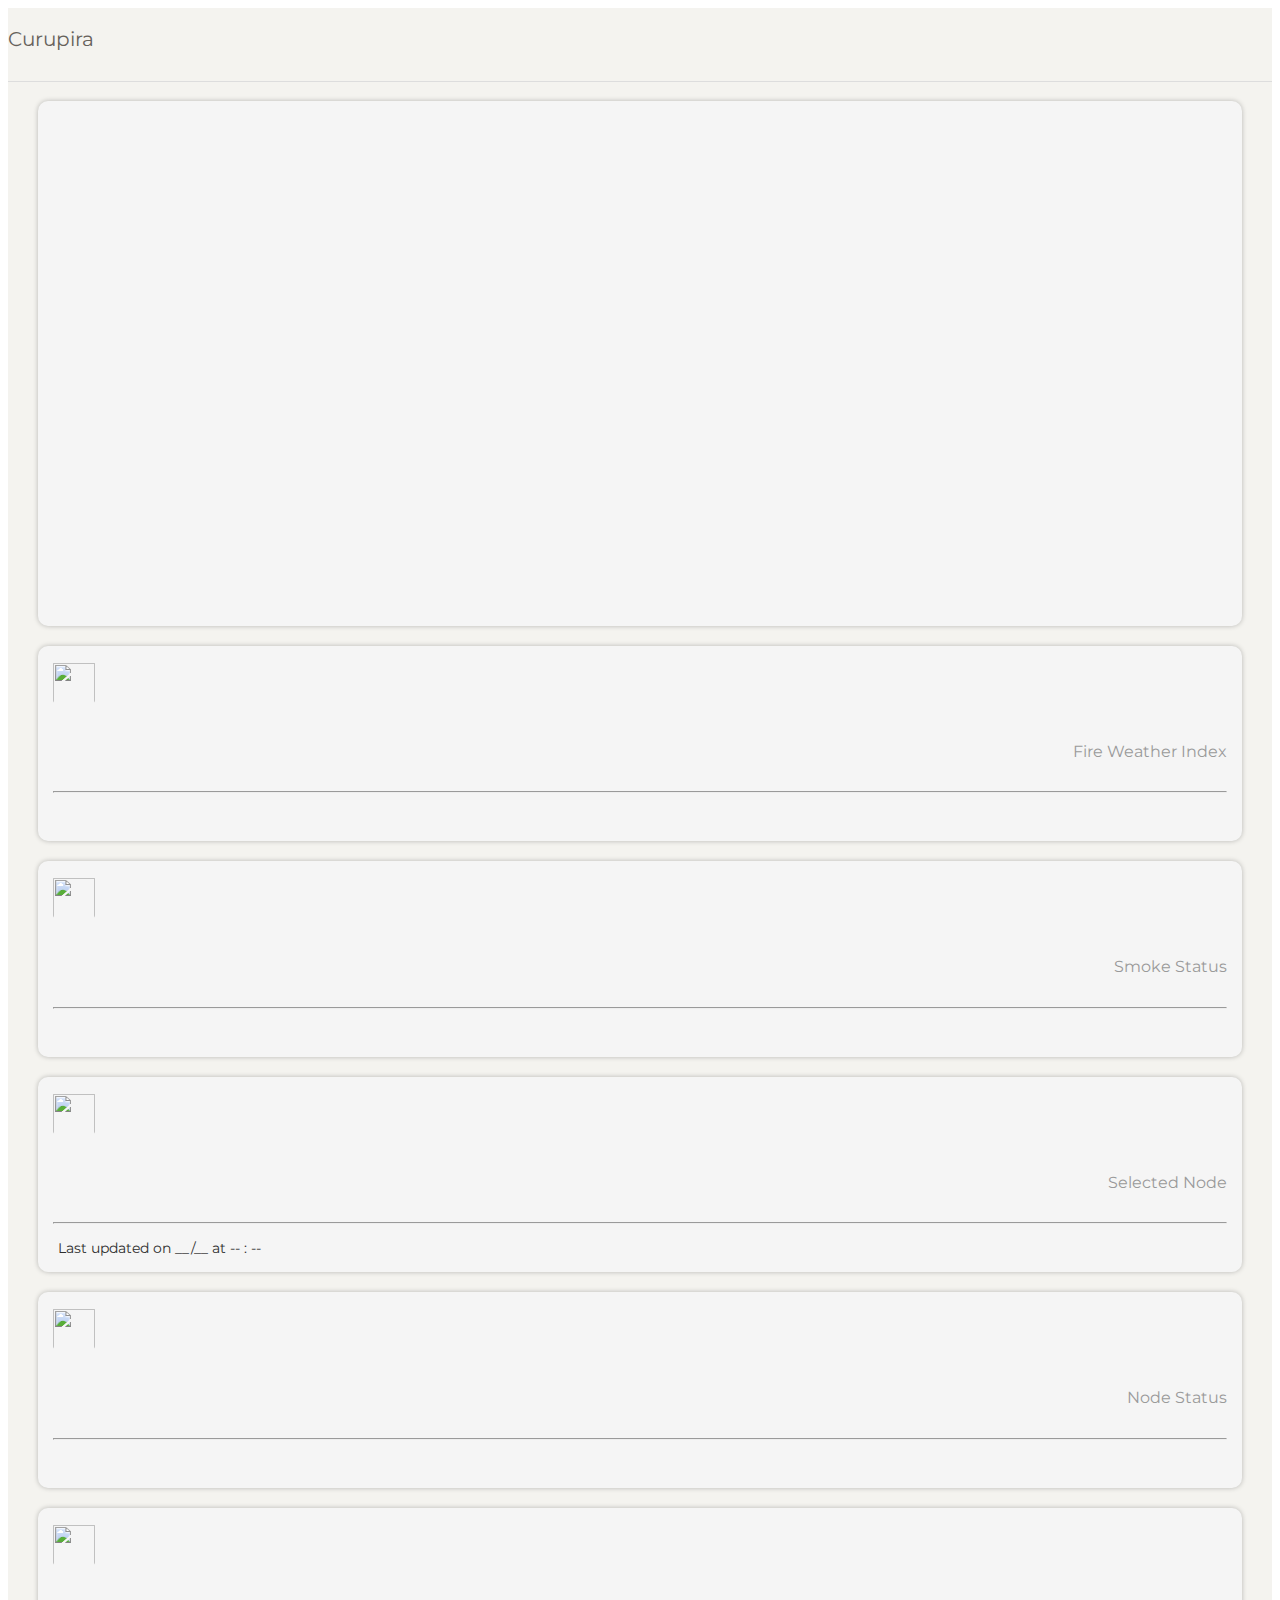
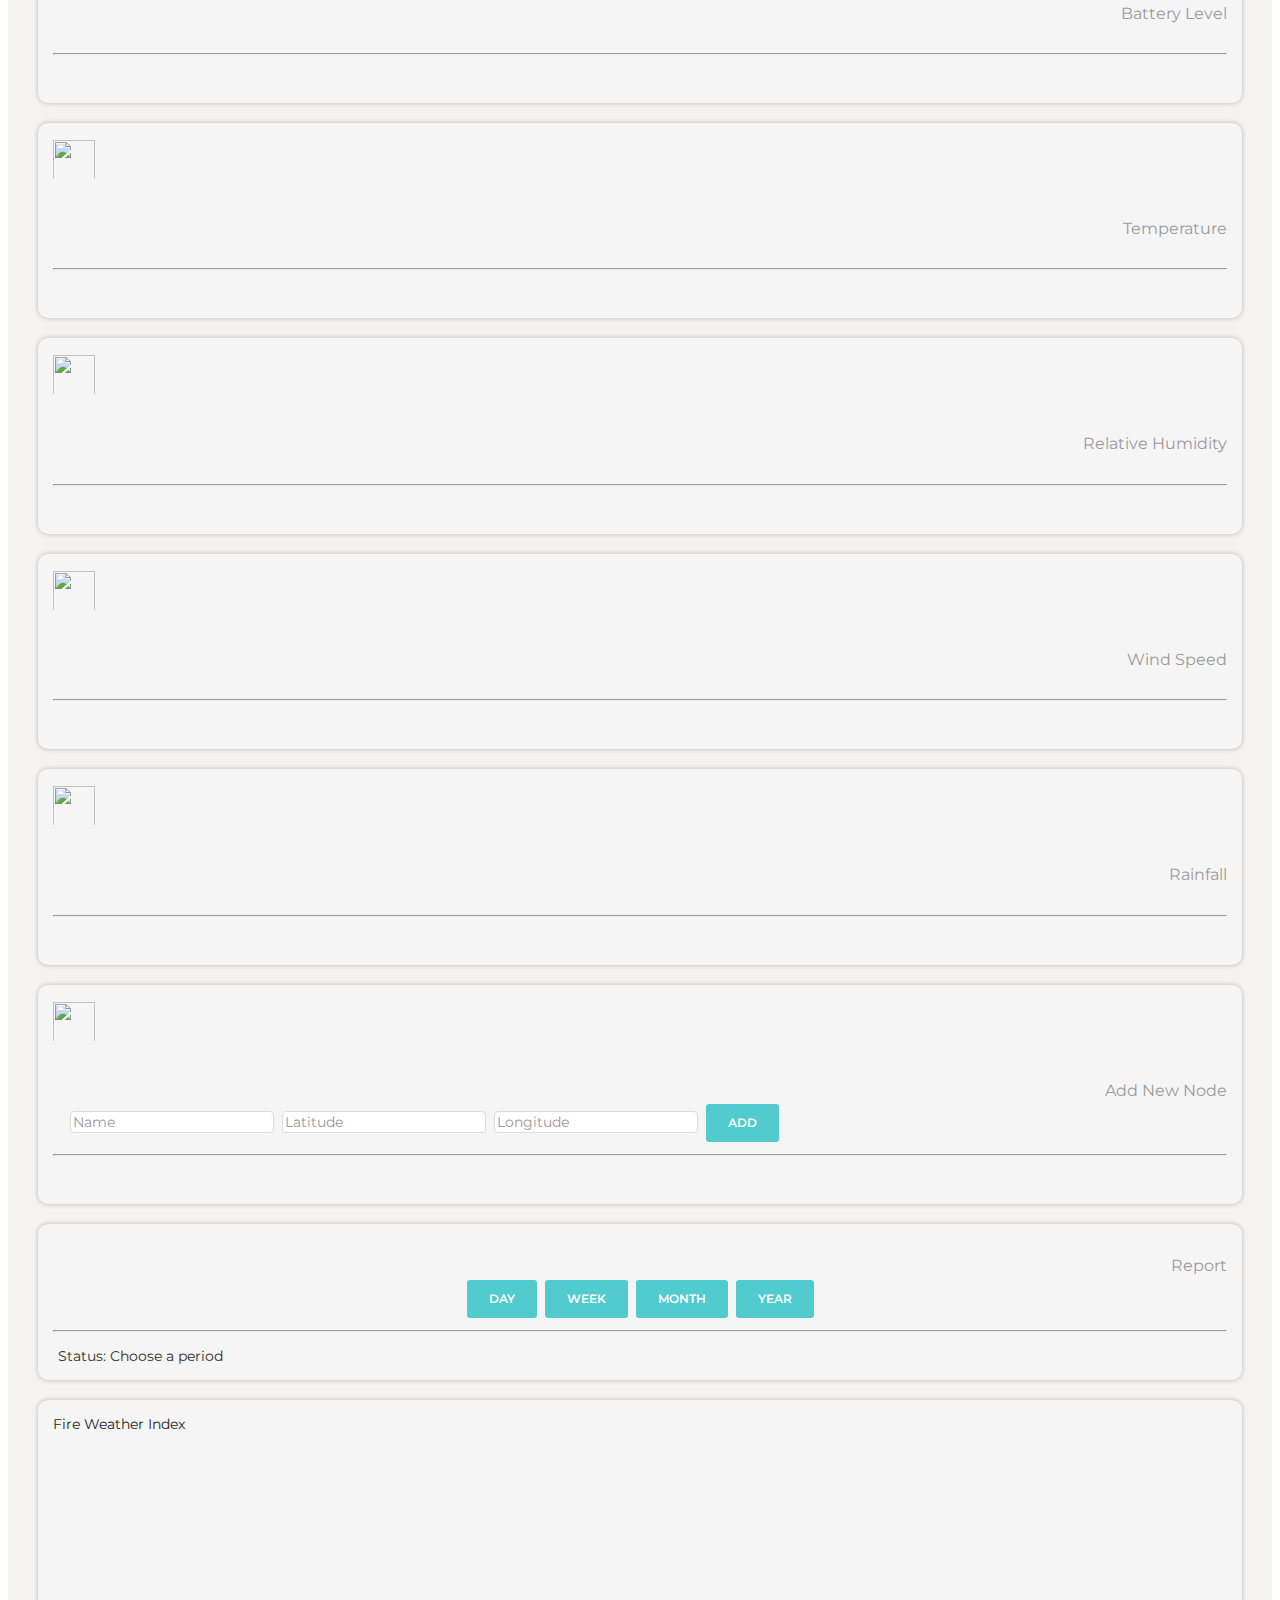
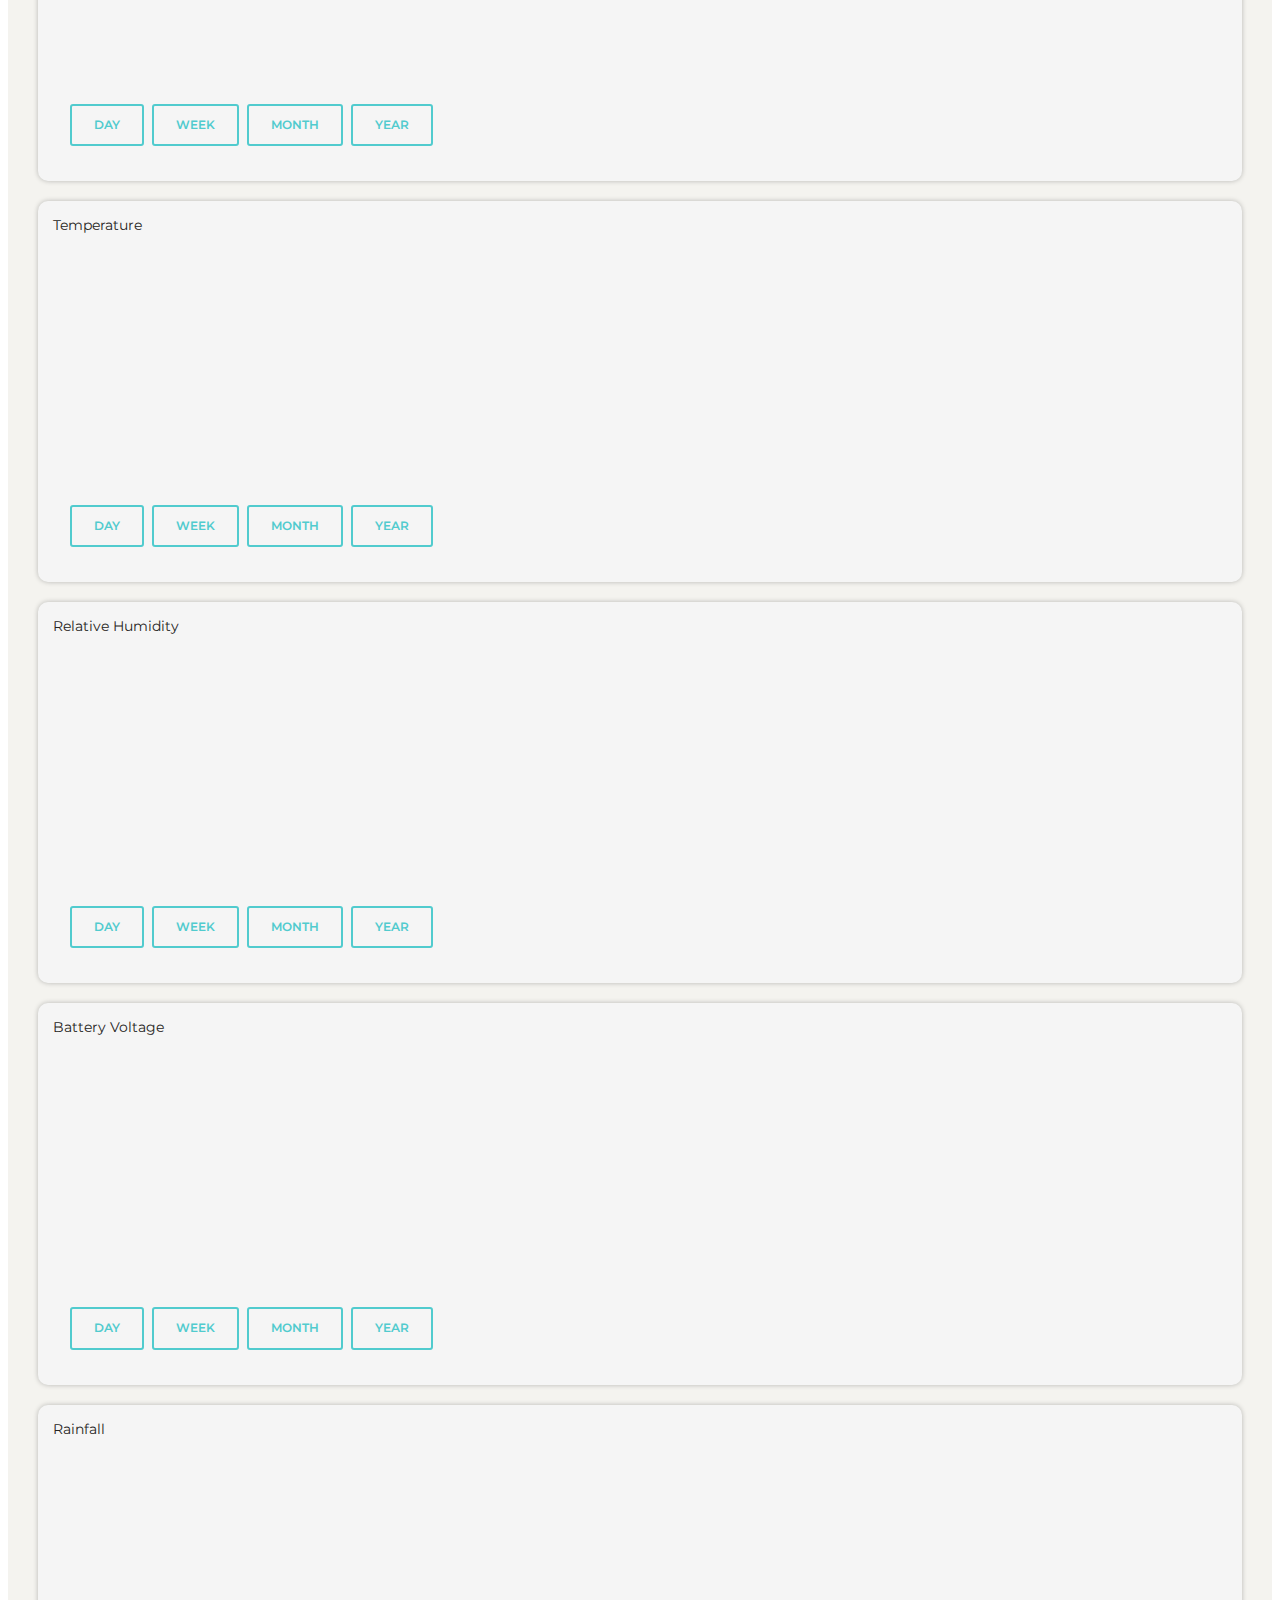
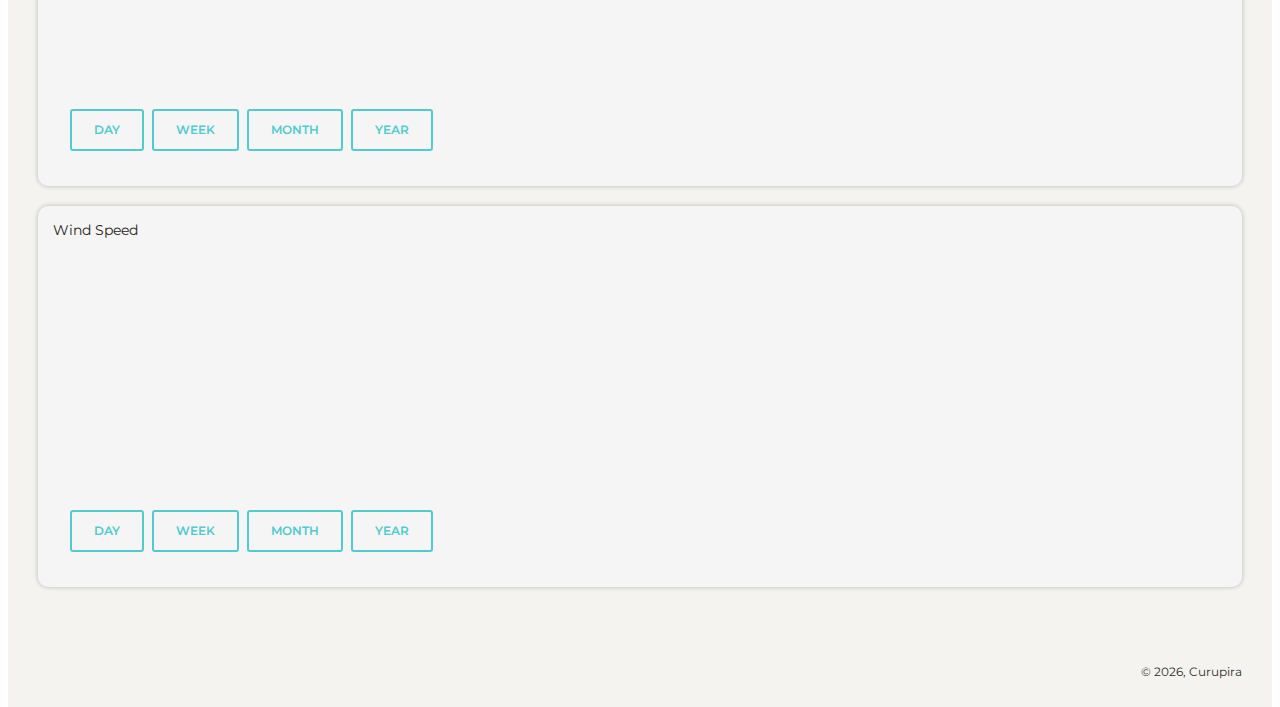
==== index.html @ 3155d523 "Download Xlsx mas com bug no chrome" ====
<!DOCTYPE html>
<html lang="pt">

<head>
  <meta name="viewport" content="initial-scale=1.0, width=device-width" />
  <script src="http://js.api.here.com/v3/3.0/mapsjs-core.js"
    type="text/javascript" charset="utf-8"></script>
  <script src="http://js.api.here.com/v3/3.0/mapsjs-service.js"
    type="text/javascript" charset="utf-8"></script>
  <meta charset="utf-8" />
  <link rel="apple-touch-icon" sizes="76x76" href="assets/img/fire.png">
  <link rel="icon" type="image/png" href="assets/img/fire.png">
  <meta http-equiv="X-UA-Compatible" content="IE=edge,chrome=1" />
  <title>
    Curupira
  </title>
  <meta content='width=device-width, initial-scale=1.0, maximum-scale=1.0, user-scalable=0, shrink-to-fit=no' name='viewport' />
  <!--     Fonts and icons     -->
  <link href="https://fonts.googleapis.com/css?family=Montserrat:400,700,200" rel="stylesheet" />
  <link href="https://maxcdn.bootstrapcdn.com/font-awesome/latest/css/font-awesome.min.css" rel="stylesheet">
  <!-- CSS Files -->
  <link href="assets/css/bootstrap.min.css" rel="stylesheet" />
  <link href="assets/css/paper-dashboard.css?v=2.0.0" rel="stylesheet" />
  <!-- CSS Just for demo purpose, don't include it in your project -->
  <link href="assets/demo/demo.css" rel="stylesheet" />
  <script src="https://code.jquery.com/jquery-3.3.1.js"></script>
  <script src="https://cdnjs.cloudflare.com/ajax/libs/Chart.js/2.7.3/Chart.js"></script>

  <script>          
    var color_array = ['rgb(220,35,154,0.8)', 'rgb(239,16,72,0.8)', 'rgb(0,255,154,0.8)',
   'rgb(0,152,255,0.8)', 'rgb(249,255,0,0.8)', 'rgb(136,42,213,0.8)', 'rgb(255,159,0,0.8)']

    var ctx_temperature, data_temperature, graf_temperature
    var ctx_umidity, data_umidity, graf_umidity
    var ctx_wind, data_wind, graf_wind
    var ctx_fwi, data_fwi, graf_fwi
    var ctx_battery, data_battery, graf_battery
    var ctx_pluviosity, data_pluviosity, graf_pluviosity

    function addData(chart, label, color, data, labels) {     
      chart.data.datasets.push({
        label: label,
        backgroundColor: color,
        borderColor: color,
        data: data,
        fill: false
      });
      chart.data.labels = labels
      chart.update();
    }
    
    function chartUpdate(data, qtdData){      
      var temperature_fb = []
      var umidity_fb = []
      var fwi_fb = []
      var battery_fb = []
      var pluviosity_fb = []
      var wind_speed_fb = []
      var labels_fb = []
      var label_fb
      var newColor
      ref_graph = firebase.database().ref('Curupira/Nodes/' + data.key + '/sensoriamento');
      ref_graph.orderByKey().limitToLast(qtdData).on('value', function (graph_data) {   
        graph_data.forEach(function (dado) {         
          temperature_fb.push(dado.val().temperatura)
          umidity_fb.push(dado.val().umidade)   
          fwi_fb.push(dado.val().fwi)
          battery_fb.push(dado.val().bateria)     
          pluviosity_fb.push(dado.val().pluviosidade)
          wind_speed_fb.push(dado.val().vel_do_vento)               
          label_fb = data.key;
          labels_fb.push(("00" + dado.val().hora.toString()).slice(-2) + " : " + ("00" + dado.val().minuto.toString()).slice(-2))
        });        
      });
     
      switch(qtdData){
        case 'day' :          
          labels_fb = ['00:00', '08:00', '16:00', '23:59']
        case 'week' :
          labels_fb = ['Sun', 'Mon', 'Tue', 'Wed', 'Thu', 'Fri', 'Sat']          
        case 'month' : 
          labels_fb = ['10', '20', '30']
        case 'year' :
          labels_fb = ['', '20', '30']
      }
      
      var labels = []

      for(var k = 0 ; k < graf_temperature.data.datasets.length ; k++)
        labels.push(graf_temperature.data.datasets[k].label)      
      
      if(labels.indexOf(data.key) == -1){
        
        newColor = color_array[label_fb[label_fb.length-1] % color_array.length];
        addData(graf_temperature, label_fb, newColor, temperature_fb, labels_fb)
        addData(graf_umidity, label_fb, newColor, umidity_fb, labels_fb)
        addData(graf_pluviosity, label_fb, newColor, pluviosity_fb, labels_fb)
        addData(graf_battery, label_fb, newColor, battery_fb, labels_fb)
        addData(graf_wind, label_fb, newColor, wind_speed_fb, labels_fb)   
        addData(graf_fwi, label_fb, newColor, fwi_fb, labels_fb)
      }
			
    }
  
    function chartUpdateSize(chart, qtdData, info_type){
      var label_resize = []
      var info_fb = []
      var labels_fb = []
      var newColor
      for(var k = 0; k < chart.data.datasets.length; k++)
        label_resize.push(chart.data.datasets[k].label)
      
      chart.data.datasets = []
      
      for(var k = 0; k < label_resize.length; k++){
        info_fb = []
        labels_fb = []
        ref_graph = firebase.database().ref('Curupira/Nodes/' + label_resize[k] + '/sensoriamento');
        ref_graph.orderByKey().limitToLast(qtdData).on('value', function (graph_data) {   
          graph_data.forEach(function (dado) {              
            info_fb.push(dado.val()[info_type])
            labels_fb.push(("00" + dado.val().hora.toString()).slice(-2) + " : " + ("00" + dado.val().minuto.toString()).slice(-2))
          });        
        });
        newColor = color_array[label_resize[k][label_resize[k].length-1] % color_array.length];       
        addData(chart, label_resize[k], newColor, info_fb, labels_fb)
      }
    }  
    
    //tenho que iniciar essa função
    $(function () {
      ctx_temperature = document.getElementById("id_graf_temperature").getContext('2d');
      ctx_umidity = document.getElementById("id_graf_umidity").getContext('2d');
      ctx_wind = document.getElementById("id_graf_wind").getContext('2d');
      ctx_fwi = document.getElementById("id_graf_fwi").getContext('2d');
      ctx_battery = document.getElementById("id_graf_battery").getContext('2d');
      ctx_pluviosity = document.getElementById("id_graf_pluviosity").getContext('2d');
   
      function config_chart(y_string){
        return {
          type: 'line',         
          options: {            
            scales: {
              yAxes: [{
                scaleLabel: {
                  display: true,
                  labelString: y_string 
                }
              }],
              xAxes: [{
                ticks: {
                    autoSkip: true,
                    maxTicksLimit: 5
                },
                scaleLabel: {
                  display: true
                }
              }]
            },
            responsive: true,
            maintainAspectRatio: false,
            legend: {
              position: 'top',
              align: 'center',
              usePointStyle: true,
              labels: {
                boxWidth: 12
              }
            },
            legend: {
              display: true,
              position: 'top',
              align: 'start',
              labels: {
                  usePointStyle: true,
                  padding: 20,
                  boxWidth: 6,
                  fontSize: 14,
                  fontStyle: 'bold'
              }
            },
            tooltips: {
              position: 'nearest',
              mode: 'index',
              intersect: false,
            },
            elements: {
                point: {
                  pointStyle: 'circle',
                  radius: 1
                }
            }
          }
        }
      }
      
      graf_temperature = new Chart(ctx_temperature, config_chart('Temperature (ºC)'));
      graf_umidity = new Chart(ctx_umidity, config_chart('Humidity (%)'));
      graf_battery = new Chart(ctx_battery, config_chart('Voltage (v)'));
      graf_fwi = new Chart(ctx_fwi, config_chart(''));
      graf_pluviosity = new Chart(ctx_pluviosity, config_chart('Rainfall (mm)'));
      graf_wind = new Chart(ctx_wind, config_chart('Wind Speed (km/h)'));
    });

  </script>  
</head>

<body class="">
    <!-- Firebase -->
    <script src="https://www.gstatic.com/firebasejs/5.5.9/firebase-app.js"></script>
    <script src="https://www.gstatic.com/firebasejs/5.5.9/firebase-database.js"></script>

    <script src="examples/libs/jspdf.debug.js"></script>
    <script src="dist/jspdf.plugin.autotable.js"></script>
    <script lang="javascript" src="dist/xlsx.full.min.js"></script>
    <script lang="javascript" src="dist/FileSaver.min.js"></script>
  
  <script> // Initialize Firebase   
    var config = {
      apiKey: "AIzaSyCFXxCK9mvifw7ATUpI6GxF2ZdUa5NgItk",
      authDomain: "curupira-cin.firebaseapp.com",
      databaseURL: "https://curupira-cin.firebaseio.com",
      projectId: "curupira-cin",
      storageBucket: "",
      messagingSenderId: "355244565209",
      appId: "1:355244565209:web:23440696e2082421"
    };
              
    firebase.initializeApp(config);    
  
    function envia_firebase(){
      var novo_periodo = parseInt(document.getElementById("intervalo").value.toString(), 10);
      var timeInterval1 = firebase.database().ref("Curupira");
      var valInterval1 = {timeInterval : novo_periodo}
      timeInterval1.update(valInterval1);
      document.getElementById("intervalo").value = "";    
    }

    function newNode () {
      var newId = parseInt(document.getElementById("NewNodeId").value.toString(), 10);
      var newLatitude = parseFloat(document.getElementById("latitude").value.toString(), 10);
      var newLongitude = parseFloat(document.getElementById("longitude").value.toString(), 10);
      var newPath = firebase.database().ref("Curupira/Nodes/node-" + newId);
      var valPath = {
        id : newId,
        latitude : newLatitude,
        longitude : newLongitude
      }
      newPath.update(valPath);
      document.getElementById("NewNodeId").value = "";
      document.getElementById("latitude").value = "";
      document.getElementById("longitude").value = "";
    }
  </script>

  <div class="main-panel">
    <!-- Navbar -->  
    <nav class="navbar navbar-expand-lg navbar-absolute fixed-top navbar-transparent">
      <div class="container-fluid">
        <div class="navbar-wrapper">
          <a class="navbar-brand">Curupira</a>
        </div>
      </div>
    </nav>
    <!-- End Navbar -->
    <div class="content">
      <div style="height: 100%; width: 100%;">
        <!-- Map -->
        <div class="row">
          <div class="col-md-12">
            <div class="card ">
              <div class="card-body ">
                <col>
                  <row>
                    <div style="width: 100%; height: 500px;" id="map"></div>
                  </row>
                </col> 
                <script> 
                  // markers array to store all the markers, so that we could remove marker when any car goes offline and its data will be remove from realtime database...
                  var markers = [];
                  var map;
                  var last_ref;
                  var nodeGlobal;
                  var click = false; // Saber se o usuário já clicou no mapa
                  var ws_data = [[]];
                  var quebraDelinha = [" "];
                  
                  var ref_node = firebase.database().ref('Curupira/Nodes');                    
                  ref_node.orderByKey().on('child_added', function (nodes) { // Lista de nós                                        
                    
                    var ref_node_info = firebase.database().ref('Curupira/Nodes/' + nodes.key);
                    ref_node_info.orderByKey().on('value', function (keys) { // Informações de um nó      
                      
                      if(keys.val().latitude && keys.val().longitude){ // Adicionando marcador ao mapa
                        AddMarker(keys);
                        if (click == false) {
                          printInfo(keys);
                        }
                        // chartUpdate(keys,12);
                        nodeGlobal = keys;                       
                      }    
                    });                      
                  });

                  function initMap() { // Google Map Initialization...                                        
                    map = new google.maps.Map(document.getElementById('map'), {
                      zoom: 20,
                      gestureHandling: 'greedy',
                      streetViewControl: false,
                      styles : [{
                        featureType: "poi",
                        stylers: [{
                            visibility: "off" 
                        }]}],
                      center: new google.maps.LatLng(-8.055667, -34.951369),
                      mapTypeId: 'roadmap'
                    });

                    map.addListener('click', function (local) {
                    document.getElementById("latitude").value = local.latLng.lat();
                    document.getElementById("longitude").value = local.latLng.lng();

                  });
                  }
      
                  function AddMarker (data) {
                    var position = { lat: data.val().latitude, lng: data.val().longitude};
                    
                    var marker = new google.maps.Marker({                             
                        position: position,
                        title:data.key.toString(),                     
                        map: map
                    });

                    markers[data.key] = marker; // add marker in the markers array... 
                    marker.addListener('click', function () {
                      click = true;
                      printInfo(data);
                      chartUpdate(data, 12);
                      nodeGlobal = data;
                    });                      
                  }

                  function printInfo (data) {
                      if(last_ref){
                        last_ref.orderByKey().limitToLast(1).off('value', func_att_data);                  
                      } 
                      var ref_node_sensor = firebase.database().ref('Curupira/Nodes/' + data.key + '/sensoriamento');
                      var func_att_data = function (sensores) {  //Sensoriamento 
                        sensores.forEach(function(dado) {                      
                          document.getElementById("Temperatura").innerHTML = dado.val().temperatura.toString().substr(0, 5) + "°C";
                          document.getElementById("Umidade").innerHTML = dado.val().umidade.toString().substr(0, 5) + "%";
                          document.getElementById("velocidadeVento").innerHTML = dado.val().vel_do_vento.toString().substr(0, 5) + "Km/h";
                          document.getElementById("risco").innerHTML = dado.val().fwi.toString().substr(0, 5);        
                          document.getElementById("pluviosidade").innerHTML = dado.val().pluviosidade.toString().substr(0, 5) + "mm";
                          document.getElementById("fumaca").innerHTML = dado.val().fumaca == 1 ? "With smoke":"Smokeless";

                          document.getElementById("ultima_att_hora").innerHTML = ("00" + dado.val().hora.toString()).slice(-2) + " : " + ("00" + dado.val().minuto.toString()).slice(-2);
                          document.getElementById("ultima_att_data").innerHTML = ("00" + dado.val().dia.toString()).slice(-2) + "/" + ("00" + dado.val().mes.toString()).slice(-2);

                          document.getElementById("noSelec").innerHTML = dado.val().id.toString();
                          document.getElementById("statusNode").innerHTML = dado.val().alive == 1 ? "ONLINE" : "OFFLINE";
                          var valorFuma = parseInt(dado.val().fumaca, 10);
                          alteraFuma(valorFuma);
                          if (dado.val().alive == 1) {
                            document.getElementById("statusNode").style.color = 'green';
                          }
                          else {
                            document.getElementById("statusNode").style.color = 'red';
                          }
                          document.getElementById("nivelBateria").innerHTML = dado.val().bateria.toString() + " v";
                          document.getElementById("msgBateria").innerHTML = parseFloat(dado.val().bateria.toString(), 10) > 3.5 ? "Normal battery level" : "Low battery level";
                          var valorRisco = parseFloat(dado.val().fwi.toString().substr(0, 5), 10);
                          alteraDiv(valorRisco);
                        });

                        function alteraFuma (valorFuma) {
                          if (valorFuma == 1) {
                              document.getElementById('fumaBack').style.backgroundColor = 'red';
                              document.getElementById("tituloFumaca").style.color = 'white';
                          }
                          else {
                              document.getElementById('fumaBack').style.backgroundColor = '#E6E6E6';
                              document.getElementById("tituloFumaca").style.color = 'black';
                          }
                        }

                        function alteraDiv (valorRisco) {
                          if (valorRisco < 0) {
                            document.getElementById('testeBack').style.backgroundColor = 'red';
                            document.getElementById("fraseRisco").innerHTML = "Node problem, FWI not calculated";
                            document.getElementById("fraseRisco").style.color = 'white';
                            document.getElementById("tituloRisco").style.color = 'white';
                          }
                          else if (valorRisco < 8) {
                            document.getElementById('testeBack').style.backgroundColor = '#8CFE84';
                            document.getElementById("fraseRisco").innerHTML = "Low Risk";
                            document.getElementById("fraseRisco").style.color = 'black';
                            document.getElementById("tituloRisco").style.color = 'black';
                          }
                          else if (valorRisco < 16) {
                            document.getElementById('testeBack').style.backgroundColor = '#FBFF4A';
                            document.getElementById("fraseRisco").innerHTML = "Moderate Risk";
                            document.getElementById("fraseRisco").style.color = 'black';
                            document.getElementById("tituloRisco").style.color = 'black';
                          }
                          else if (valorRisco < 24) {
                            document.getElementById('testeBack').style.backgroundColor = '#F8B01E';
                            document.getElementById("fraseRisco").innerHTML = "High risk, attention!";
                            document.getElementById("fraseRisco").style.color = 'black';
                            document.getElementById("tituloRisco").style.color = 'black';
                          }
                          else if (valorRisco < 33) {
                            document.getElementById('testeBack').style.backgroundColor = '#F24A1B';
                            document.getElementById("fraseRisco").innerHTML = "High risk, attention!!!";
                            document.getElementById("fraseRisco").style.color = 'white';
                            document.getElementById("tituloRisco").style.color = 'white';
                          }
                          else if (valorRisco < 41) {
                            document.getElementById('testeBack').style.backgroundColor = '#D10111';
                            document.getElementById("fraseRisco").innerHTML = "Very high risk, check the area!";
                            document.getElementById("fraseRisco").style.color = 'white';
                            document.getElementById("tituloRisco").style.color = 'white';
                          }
                          else {
                            document.getElementById('testeBack').style.backgroundColor = '#AE000A';
                            document.getElementById("fraseRisco").innerHTML = "Very high risk, check the area!!!";
                            document.getElementById("fraseRisco").style.color = 'white';
                            document.getElementById("tituloRisco").style.color = 'white';
                          }
                        }                         
                      }
                      last_ref = ref_node_sensor;
                      ref_node_sensor.orderByKey().limitToLast(1).on('value', func_att_data);
                  }

                  function exportFirebase(num) {

                    var data = new Date();
                    document.getElementById("sttsTabela").innerHTML = "Wait a moment";
                    console.log("Fazendo Requisições...");

                    var valueY = 0;
                    var doc = new jsPDF()
                    doc.setFontSize(8)

                    var ref_node = firebase.database().ref('Curupira/Nodes');                    
                    ref_node.orderByKey().on('value', function (nodes) { // Lista de nós      
                        nodes.forEach(function (node){
                            var ref_node_info = firebase.database().ref('Curupira/Nodes/' + node.key);      
                        
                            ref_node_info.orderByKey().on('value', function (keys) { // Informações de um nó
                                var info = [];
                                var tituloData = [[]];
                                var cabecalho = [["Index","Day","Month","Hour","Minute","Second","Alive","Smoke","Battery","FWI","Rainfall","Temperature","Humidity","Wind Speed"]];
                                var titulo = [["Node", "Latitude", "Longitude"]];

                                tituloData[0][0] = keys.key;
                                tituloData[0][1] = keys.val().latitude;
                                tituloData[0][2] = keys.val().longitude;

                                ws_data.push(titulo[0]);
                                ws_data.push(tituloData[0]);
                                ws_data.push(quebraDelinha);
                                ws_data.push(cabecalho[0]);
                                
                                var ref_data = firebase.database().ref('Curupira/Nodes/' + keys.key + '/sensoriamento');
                                ref_data.orderByKey().limitToLast(num).on('value', function (data) { //Requisita os 'num' ultimos sensoriamentos de um nó
                                    var count = 0;
                                    data.forEach(function (dado) {
                                        var senso = [];
                                        senso.push(count++);
                                        senso.push(dado.val().dia);
                                        senso.push(dado.val().mes);
                                        senso.push(dado.val().hora);
                                        senso.push(dado.val().minuto);
                                        senso.push(dado.val().segundo);
                                        senso.push(dado.val().alive);
                                        senso.push(dado.val().fumaca);
                                        senso.push(dado.val().bateria);
                                        senso.push(dado.val().fwi);
                                        senso.push(dado.val().pluviosidade);
                                        senso.push(dado.val().temperatura);
                                        senso.push(dado.val().umidade);
                                        senso.push(dado.val().vel_do_vento); 
                                        info.push(senso);
                                        ws_data.push(senso);
                                    });                      
                                });

                                info.reverse();
                            
                                // if(valueY == 0) // Primeiro dado
                                //     valueY = 20;            
                                // else
                                //     valueY = doc.autoTable.previous.finalY+20;

                                // doc.text('Data: ' + tituloData[0][0], 14, valueY+10);

                                /*

                                doc.setFontSize(12)
                                doc.setFontStyle('bold')
                                doc.text('Report of: ' + tituloData[0][0] + ' in: ' + data.toLocaleString(), 14, valueY+10);
                                
                                doc.autoTable({
                                    headStyles: { 
                                        fillColor: [230, 230, 230],
                                        textColor: 0,
                                    },
                                    styles: { 
                                        halign: 'center',
                                    },
                                    startY: valueY + 20,
                                    head: titulo,
                                    body: tituloData,
                                })

                                valueY = doc.previousAutoTable.finalY - 10;

                                doc.autoTable({
                                    headStyles: {
                                        fillColor: [230, 230, 230],
                                        textColor: 0,
                                    },
                                    styles: { 
                                        fontSize: number = 8,
                                        halign: 'center', 
                                    },
                                    head: cabecalho,
                                    body: info,
                                    startY: valueY + 20,
                                    theme: 'grid',
                                })

                                valueY = doc.previousAutoTable.finalY + 20;

                                */
                                
                                console.log("Terminou a tabela de 1 nó");

                                ws_data.push(quebraDelinha);
                            }); 
                        });
                        // doc.setProperties({
                        //     title: 'Report Curupira',
                        //     subject: 'Report'
                        // });
                        document.getElementById("sttsTabela").innerHTML = "Ready, starting download";
                        //doc.save('Report.pdf');
                        exportXLSX();
                        console.log("Terminaram as tabelas. Salvando");
                    });          
                  }

                  function exportXLSX () {
                    console.log("Exportando xlsx");
                    var wb = XLSX.utils.book_new();
                    wb.Props = {
                            Title: "SheetJS Tutorial",
                            Subject: "Test",
                            Author: "Red Stapler",
                            CreatedDate: new Date(2017,12,19)
                    };
                    
                    wb.SheetNames.push("Test Sheet");
                    //var ws_data = [['hello' , 'world']];
                    var ws = XLSX.utils.aoa_to_sheet(ws_data);
                    wb.Sheets["Test Sheet"] = ws;
                    var wbout = XLSX.write(wb, {bookType:'xlsx',  type: 'binary'});
                    function s2ab(s) {
              
                            var buf = new ArrayBuffer(s.length);
                            var view = new Uint8Array(buf);
                            for (var i=0; i<s.length; i++) view[i] = s.charCodeAt(i) & 0xFF;
                            return buf;
                            
                    }
                    saveAs(new Blob([s2ab(wbout)],{type:"application/octet-stream"}), 'test.xlsx');
                  }

                </script>
                <!--  Google Maps Plugin    -->
                <script async defer src="https://maps.googleapis.com/maps/api/js?key=AIzaSyBftlLZg9rAwLppSdyGTcHAikIaNb9YUJw&callback=initMap"></script>
              </div>                  
            </div>
          </div>
        </div>
        <!-- End Map -->

        <!-- Basic Info Node -->
        <div class="row">

          <div class="col-lg-3 col-md-6 col-sm-6">
            <div class="card card-stats" id="testeBack">
              <div class="card-body ">
                <div class="row">
                  <div class="col-5 col-md-4">
                    <div class="icon-big text-center icon-warning">
                      <i><img width="42px" height="42px" src="assets/img/fire.png"/></i>
                    </div>
                  </div>
                  <div class="col-7 col-md-8">
                    <div class="numbers">
                      <p class="card-category" id ="tituloRisco">Fire Weather Index</p>
                      <p class="card-title"><p id="risco"></p>
                    </p>
                    </div>
                  </div>
                </div>
              </div>
              <div class="card-footer ">
                <hr>
                <div class="stats">
                  <i class="fa fa-refresh"></i> <span id = "fraseRisco"></span>
                </div>
              </div>
            </div>
          </div>

          <div class="col-lg-3 col-md-6 col-sm-6">
            <div class="card card-stats" id="fumaBack">
              <div class="card-body ">
                <div class="row">
                  <div class="col-5 col-md-4">
                    <div class="icon-big text-center icon-warning">
                      <i><img width="42px" height="42px" src="assets/img/forest-fire.png"/></i>
                    </div>
                  </div>
                  <div class="col-7 col-md-8">
                    <div class="numbers">
                      <p class="card-category" id="tituloFumaca">Smoke Status</p>
                      <p class="card-title" id = 'fumaca'><p>
                    </div>
                  </div>
                </div>
              </div>
              <div class="card-footer ">
                <hr>
                <div class="stats">
                  <i></i>
                </div>
              </div>
            </div>
          </div>

          <div class="col-lg-3 col-md-6 col-sm-6">
            <div class="card card-stats">
              <div class="card-body ">
                <div class="row">
                  <div class="col-5 col-md-4">
                    <div class="icon-big text-center icon-warning">
                      <i><img width="42px" height="42px" src="assets/img/id-card.png"/></i>
                    </div>
                  </div>
                  <div class="col-7 col-md-8">
                    <div class="numbers">
                      <p class="card-category">Selected Node</p>
                      <p class="card-title">
                        <p id="noSelec"></p>
                      </p>
                    </div>
                  </div>
                </div>
              </div>
              <div class="card-footer ">
                <hr>
                <div class="stats">
                  <i class="fa fa-refresh"></i> Last updated on <span id="ultima_att_data"> __/__ </span> at <span id="ultima_att_hora"> -- : -- </span>
                </div>
              </div>
            </div>
          </div>

          <div class="col-lg-3 col-md-6 col-sm-6">
            <div class="card card-stats">
              <div class="card-body ">
                <div class="row">
                  <div class="col-5 col-md-4">
                    <div class="icon-big text-center icon-warning">
                      <i><img width="42px" height="42px" src="assets/img/list.png"/></i>
                    </div>
                  </div>
                  <div class="col-7 col-md-8">
                    <div class="numbers">
                      <p class="card-category">Node Status</p>
                      <p class="card-title">
                        <p id="statusNode"></p>
                      </p>
                    </div>
                  </div>
                </div>
              </div>
              <div class="card-footer ">
                <hr>
                <div class="stats">
                  <i></i>
                </div>
              </div>
            </div>
          </div>

          <div class="col-lg-3 col-md-6 col-sm-6">
            <div class="card card-stats">
              <div class="card-body ">
                <div class="row">
                  <div class="col-5 col-md-4">
                    <div class="icon-big text-center icon-warning">
                      <i><img width="42px" height="42px" src="assets/img/empty.png"/></i>
                    </div>
                  </div>
                  <div class="col-7 col-md-8">
                    <div class="numbers">
                      <p class="card-category">Battery Level</p>
                      <p class="card-title">
                        <p id="nivelBateria"></p>
                      </p>
                    </div>
                  </div>
                </div>
              </div>
              <div class="card-footer ">
                <hr>
                <div class="stats">
                  <i></i> <span id="msgBateria"> </span>
                </div>
              </div>
            </div>
          </div>

          <div class="col-lg-3 col-md-6 col-sm-6">
            <div class="card card-stats">
              <div class="card-body ">
                <div class="row">
                  <div class="col-5 col-md-4">
                    <div class="icon-big text-center icon-warning">
                      <i><img width="42px" height="42px" src="assets/img/temperature.png"/></i>
                    </div>
                  </div>
                  <div class="col-7 col-md-8">
                    <div class="numbers">
                      <p class="card-category">Temperature</p>
                      <p class="card-title" id = 'Temperatura'><p>
                    </div>
                  </div>
                </div>
              </div>
              <div class="card-footer ">
                <hr>
                <div class="stats">
                  <i></i>
                </div>
              </div>
            </div>
          </div>

          <div class="col-lg-3 col-md-6 col-sm-6">
            <div class="card card-stats">
              <div class="card-body ">
                <div class="row">
                  <div class="col-5 col-md-4">
                    <div class="icon-big text-center icon-warning">
                      <i><img width="42px" height="42px" src="assets/img/humidity.png"/></i>
                    </div>
                  </div>
                  <div class="col-7 col-md-8">
                    <div class="numbers">
                      <p class="card-category">Relative Humidity</p>
                      <p class="card-title" id = 'Umidade'><p>
                    </div>
                  </div>
                </div>
              </div>
              <div class="card-footer ">
                <hr>
                <div class="stats">
                  <i></i>
                </div>
              </div>
            </div>
          </div>

          <div class="col-lg-3 col-md-6 col-sm-6">
            <div class="card card-stats">
              <div class="card-body ">
                <div class="row">
                  <div class="col-5 col-md-4">
                    <div class="icon-big text-center icon-warning">
                      <i><img width="42px" height="42px" src="assets/img/windy.png"/></i>
                    </div>
                  </div>
                  <div class="col-7 col-md-8">
                    <div class="numbers">
                      <p class="card-category">Wind Speed</p>
                      <p class="card-title" id = 'velocidadeVento'><p>
                    </div>
                  </div>
                </div>
              </div>
              <div class="card-footer ">
                <hr>
                <div class="stats">
                  <i></i>
                </div>
              </div>
            </div>
          </div>

          <div class="col-lg-3 col-md-6 col-sm-6">
            <div class="card card-stats">
              <div class="card-body ">
                <div class="row">
                  <div class="col-5 col-md-4">
                    <div class="icon-big text-center icon-warning">
                      <i><img width="42px" height="42px" src="assets/img/rain.png"/></i>
                    </div>
                  </div>
                  <div class="col-7 col-md-8">
                    <div class="numbers">
                      <p class="card-category">Rainfall</p>
                      <p class="card-title" id = 'pluviosidade'><p>
                    </div>
                  </div>
                </div>
              </div>
              <div class="card-footer ">
                <hr>
                <div class="stats">
                  <i></i>
                </div>
              </div>
            </div>
          </div>

          <div class="col-lg-6 col-md-6 col-sm-6">
            <div class="card card-stats">
              <div class="card-body ">
                <div class="row">
                  <div class="col-5 col-md-2">
                    <div class="icon-big text-center icon-warning">
                      <i><img width="42px" height="42px" src="assets/img/marker.png"/></i>
                    </div>
                  </div>
                  <div class="col-7 col-md-10">
                    <div class="numbers">
                      <p class="card-category">Add New Node</p>  
                    </div>
                   
                    <div class="row" style="padding-right: 15px;padding-left: 15px;">                                 
                        <input type="text" id = "NewNodeId" class = "form-control col-lg-3 col-md-4" style="margin: 2px 2px; " placeholder="Name"/>
                        <input type="text" id = "latitude" class = "form-control col-lg-3 col-md-4" style="margin: 2px 2px; " placeholder="Latitude">
                        <input type="text" id = "longitude" class = "form-control col-lg-3 col-md-4" style="margin: 2px 2px; " placeholder="Longitude">                        
          
                        <button type = "submit" class = "btn btn-primary col-lg-2 col-md-4"  style="margin: 2px 2px; " onclick = "newNode()" style="margin: 0px; " >Add</button>
                    </div>
                  </div>
                </div>
              </div>
              <div class="card-footer ">
                <hr>
                <div class="stats">
                  <i></i>
                </div>
              </div>
            </div>
          </div>

          <div class="col-lg-3 col-md-6 col-sm-6">
            <div class="card card-stats">
              <div class="card-body ">
                <div class="row">
                  <div class="col">
                    <div class="numbers">
                      <p class="card-category">Report</p>  
                    </div>
                    <div class="row" style="padding-right: 15px; padding-left: 15px; text-align: center;">                                 
                        <button type = "submit" class = "btn btn-primary col"  onclick = "exportFirebase(12)" style="margin: 2px 2px; " >Day</button>
                        <button type = "submit" class = "btn btn-primary col"  onclick = "exportFirebase(12*7)" style="margin: 2px 2px; " >Week</button>
                        <button type = "submit" class = "btn btn-primary col"  onclick = "exportFirebase(12*30)" style="margin: 2px 2px; " >Month</button>
                        <button type = "submit" class = "btn btn-primary col"  onclick = "exportFirebase(12*365)" style="margin: 2px 2px; " >Year</button>
                    </div>
                  </div>
                </div>
              </div>
              <div class="card-footer ">
                <hr>
                <div class="stats">
                  <i class="fa fa-refresh"></i> Status: <span id="sttsTabela">Choose a period</span>
                </div>
              </div>
            </div>
          </div>

        </div>

        <!-- Graficos  -->
        <div class="row">
          <div class="col-lg-6 col-md-6 col-sm-12">            
            <div class="card card-stats">
              <div class="card-header ">
                <div class="row">
                  <div class="col-12">
                    Fire Weather Index
                  </div>
                </div>
              </div>
              <div class="card-body ">
                <div class="row">
                  <div class="col-12">
                    <canvas id="id_graf_fwi" style="min-height: 250px; min-width: auto;"></canvas>
                  </div>
                </div>
              </div>
              <div class="card-footer ">
                <div class="row" style="padding: 0px 15px">
                  <button class="btn btn-outline-primary col" style="margin: 2px 2px;" onclick="chartUpdateSize(graf_fwi, 12,'fwi')">Day</button> 
                  <button class="btn btn-outline-primary col" style="margin: 2px 2px;" onclick="chartUpdateSize(graf_fwi, 12*7,'fwi')">Week</button> 
                  <button class="btn btn-outline-primary col" style="margin: 2px 2px;" onclick="chartUpdateSize(graf_fwi, 12*30,'fwi')">Month</button> 
                  <button class="btn btn-outline-primary col" style="margin: 2px 2px;" onclick="chartUpdateSize(graf_fwi, 12*365,'fwi')">Year</button>   
                </div>
                <div class="stats">
                  <i></i>
                </div>
              </div>
            </div>
          </div>

          <div class="col-lg-6 col-md-6 col-sm-12">            
            <div class="card card-stats">
              <div class="card-header ">
                <div class="row">
                  <div class="col-12">
                    Temperature
                  </div>
                </div>
              </div>
              <div class="card-body ">
                <div class="row">
                  <div class="col-12">
                    <canvas id="id_graf_temperature" style="min-height: 250px; min-width: auto;"></canvas>
                  </div>
                </div>
              </div>
              <div class="card-footer ">
                <div class="row" style="padding: 0px 15px">
                  <button class="btn btn-outline-primary col" style="margin: 2px 2px;" onclick="chartUpdateSize(graf_temperature, 12,'temperatura')">Day</button> 
                  <button class="btn btn-outline-primary col" style="margin: 2px 2px;" onclick="chartUpdateSize(graf_temperature, 12*7,'temperatura')">Week</button> 
                  <button class="btn btn-outline-primary col" style="margin: 2px 2px;" onclick="chartUpdateSize(graf_temperature, 12*30,'temperatura')">Month</button> 
                  <button class="btn btn-outline-primary col" style="margin: 2px 2px;" onclick="chartUpdateSize(graf_temperature, 12*365,'temperatura')">Year</button>   
                </div>
                <div class="stats">
                  <i></i>
                </div>
              </div>
            </div>
          </div>  
        
          <div class="col-lg-6 col-md-6 col-sm-12">            
            <div class="card card-stats">
              <div class="card-header ">
                <div class="row">
                  <div class="col-12">
                    Relative Humidity
                  </div>
                </div>
              </div>
              <div class="card-body ">
                <div class="row">
                  <div class="col-12">
                    <canvas id="id_graf_umidity" style="min-height: 250px; min-width: auto;"></canvas>
                  </div>
                </div>
              </div>
              <div class="card-footer ">
                <div class="row" style="padding: 0px 15px">
                  <button class="btn btn-outline-primary col" style="margin: 2px 2px;" onclick="chartUpdateSize(graf_umidity, 12,'umidade')">Day</button> 
                  <button class="btn btn-outline-primary col" style="margin: 2px 2px;" onclick="chartUpdateSize(graf_umidity, 12*7,'umidade')">Week</button> 
                  <button class="btn btn-outline-primary col" style="margin: 2px 2px;" onclick="chartUpdateSize(graf_umidity, 12*30,'umidade')">Month</button> 
                  <button class="btn btn-outline-primary col" style="margin: 2px 2px;" onclick="chartUpdateSize(graf_umidity, 12*365,'umidade')">Year</button>   
                </div>
                <div class="stats">
                  <i></i>
                </div>
              </div>
            </div>
          </div>

          <div class="col-lg-6 col-md-6 col-sm-12">            
            <div class="card card-stats">
              <div class="card-header ">
                <div class="row">
                  <div class="col-12">
                    Battery Voltage
                  </div>
                </div>
              </div>
              <div class="card-body ">
                <div class="row">
                  <div class="col-12">
                    <canvas id="id_graf_battery" style="min-height: 250px; min-width: auto;"></canvas>
                  </div>
                </div>
              </div>
              <div class="card-footer ">
                <div class="row" style="padding: 0px 15px">
                  <button class="btn btn-outline-primary col" style="margin: 2px 2px;" onclick="chartUpdateSize(graf_battery, 12,'bateria')">Day</button> 
                  <button class="btn btn-outline-primary col" style="margin: 2px 2px;" onclick="chartUpdateSize(graf_battery, 12*7,'bateria')">Week</button> 
                  <button class="btn btn-outline-primary col" style="margin: 2px 2px;" onclick="chartUpdateSize(graf_battery, 12*30,'bateria')">Month</button> 
                  <button class="btn btn-outline-primary col" style="margin: 2px 2px;" onclick="chartUpdateSize(graf_battery, 12*365,'bateria')">Year</button>   
                </div>
                <div class="stats">
                  <i></i>
                </div>
              </div>
            </div>
          </div>

          <div class="col-lg-6 col-md-6 col-sm-12">            
            <div class="card card-stats">
              <div class="card-header ">
                <div class="row">
                  <div class="col-12">
                    Rainfall
                  </div>
                </div>
              </div>
              <div class="card-body ">
                <div class="row">
                  <div class="col-12">
                    <canvas id="id_graf_pluviosity" style="min-height: 250px; min-width: auto;"></canvas>
                  </div>
                </div>
              </div>
              <div class="card-footer ">
                <div class="row" style="padding: 0px 15px">
                  <button class="btn btn-outline-primary col" style="margin: 2px 2px;" onclick="chartUpdateSize(graf_pluviosity, 12,'pluviosidade')">Day</button> 
                  <button class="btn btn-outline-primary col" style="margin: 2px 2px;" onclick="chartUpdateSize(graf_pluviosity, 12*7,'pluviosidade')">Week</button> 
                  <button class="btn btn-outline-primary col" style="margin: 2px 2px;" onclick="chartUpdateSize(graf_pluviosity, 12*30,'pluviosidade')">Month</button> 
                  <button class="btn btn-outline-primary col" style="margin: 2px 2px;" onclick="chartUpdateSize(graf_pluviosity, 12*365,'pluviosidade')">Year</button>   
                </div>
                <div class="stats">
                  <i></i>
                </div>
              </div>
            </div>
          </div>

          <div class="col-lg-6 col-md-6 col-sm-12">            
            <div class="card card-stats">
              <div class="card-header ">
                <div class="row">
                  <div class="col-12">
                    Wind Speed
                  </div>
                </div>
              </div>
              <div class="card-body ">
                <div class="row">
                  <div class="col-12">
                    <canvas id="id_graf_wind" style="min-height: 250px; min-width: auto;"></canvas>
                  </div>
                </div>
              </div>
              <div class="card-footer ">
                <div class="row" style="padding: 0px 15px">
                  <button class="btn btn-outline-primary col" style="margin: 2px 2px;" onclick="chartUpdateSize(graf_wind, 12,'vel_do_vento')">Day</button> 
                  <button class="btn btn-outline-primary col" style="margin: 2px 2px;" onclick="chartUpdateSize(graf_wind, 12*7,'vel_do_vento')">Week</button> 
                  <button class="btn btn-outline-primary col" style="margin: 2px 2px;" onclick="chartUpdateSize(graf_wind, 12*30,'vel_do_vento')">Month</button> 
                  <button class="btn btn-outline-primary col" style="margin: 2px 2px;" onclick="chartUpdateSize(graf_wind, 12*365,'vel_do_vento')">Year</button>   
                </div>
                <div class="stats">
                  <i></i>
                </div>
              </div>
            </div>
          </div>
          
        </div>
        <!-- Fim Graficos  -->
      
      </div>
    </div>
    <footer class="footer footer-black  footer-white ">
      <div class="container-fluid">
        <div class="row">
          <nav class="footer-nav">
            <ul>
              
            </ul>
          </nav>
          <div class="credits ml-auto">
            <span class="copyright">
              ©
              <script>
                document.write(new Date().getFullYear())
              </script>, Curupira
            </span>
          </div>
        </div>
      </div>
    </footer>
  </div>
 
  <!-- Chart.js -->
  <script src="https://cdnjs.cloudflare.com/ajax/libs/Chart.js/2.7.3/Chart.js"></script>

  <!--   Core JS Files   -->
  <script src="assets/js/core/jquery.min.js"></script>
  <script src="assets/js/core/popper.min.js"></script>
  <script src="assets/js/core/bootstrap.min.js"></script>
  <script src="assets/js/plugins/perfect-scrollbar.jquery.min.js"></script>
  
  <!--  Notifications Plugin    -->
  <script src="assets/js/plugins/bootstrap-notify.js"></script>
  <!-- Control Center for Now Ui Dashboard: parallax effects, scripts for the example pages etc -->
  <script src="assets/js/paper-dashboard.min.js?v=2.0.0" type="text/javascript"></script>
  <!-- Paper Dashboard DEMO methods, don't include it in your project! -->
  <script src="assets/demo/demo.js"></script>
  <script>
    $(document).ready(function() {
      // Javascript method's body can be found in assets/assets-for-demo/js/demo.js
      //demo.initChartsPages(); // Barrei pq tava dando algum erro kk
    });
  </script>
</body>

</html>
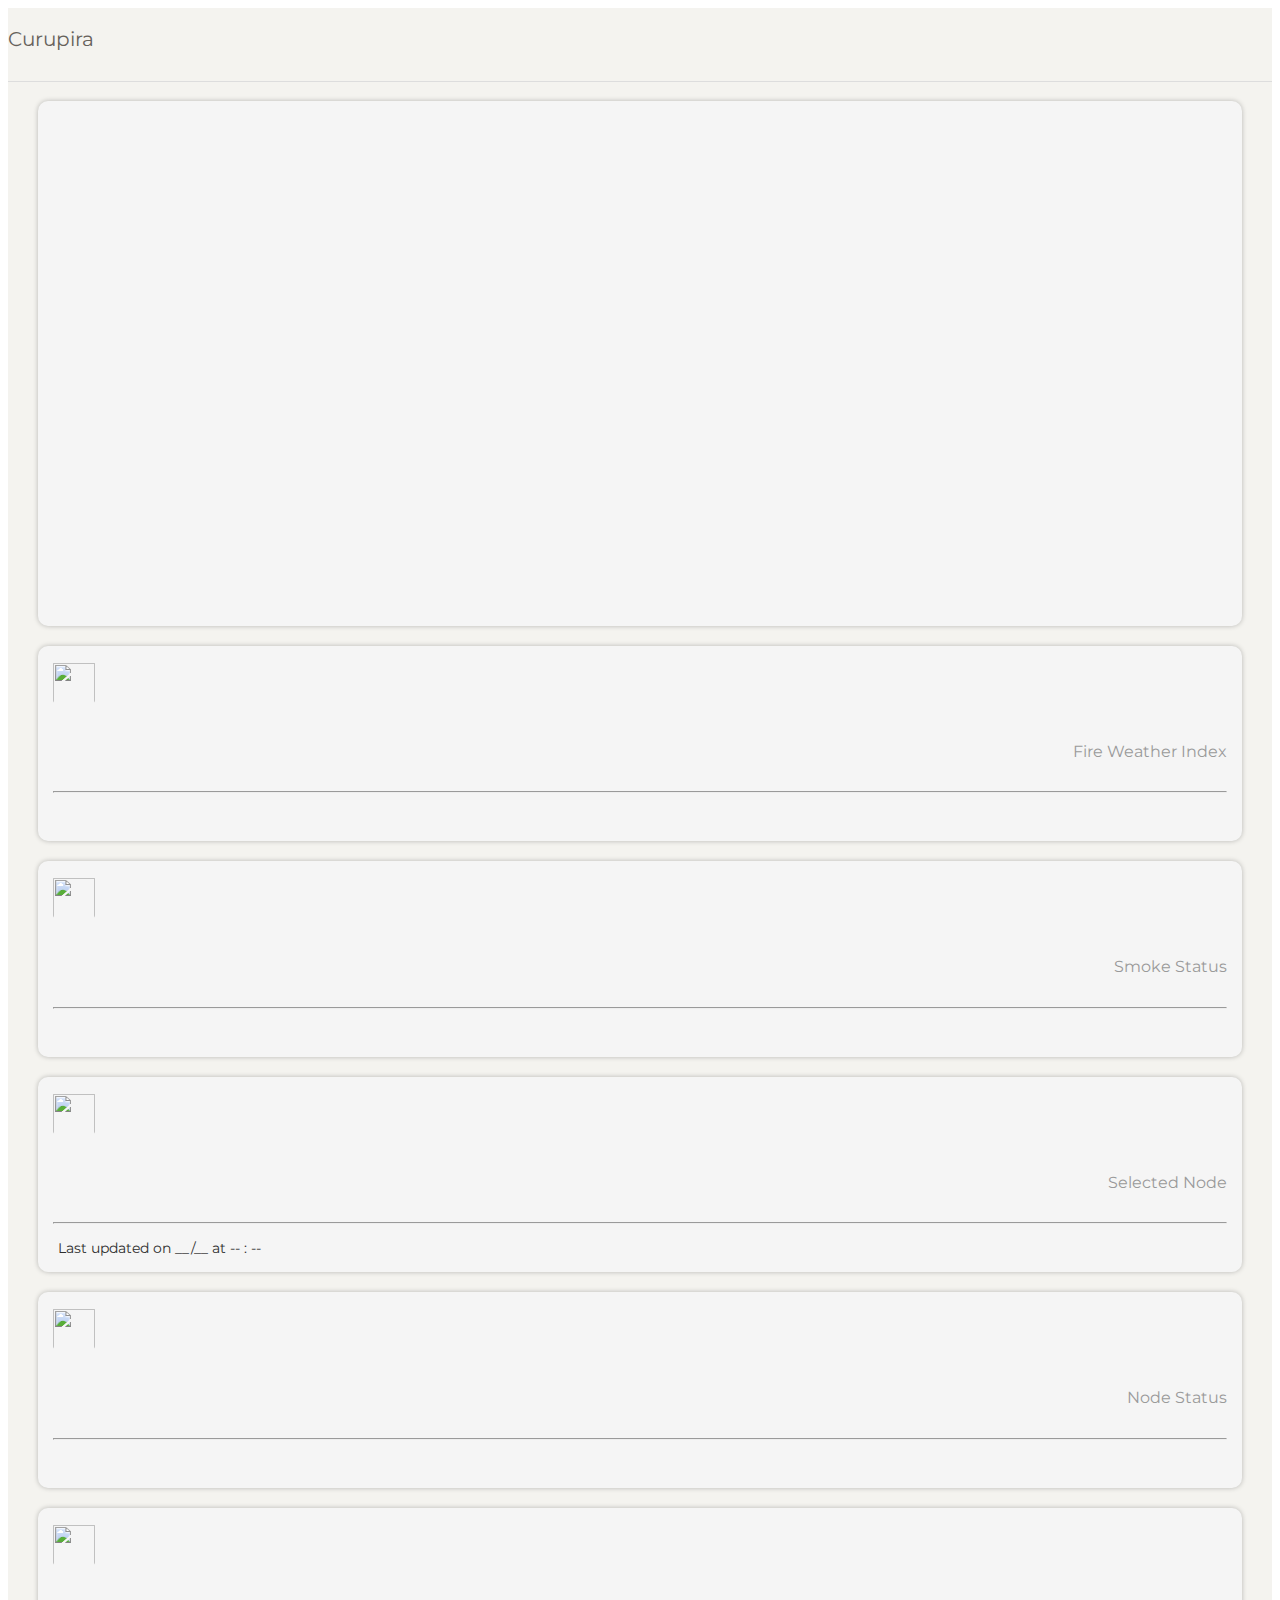
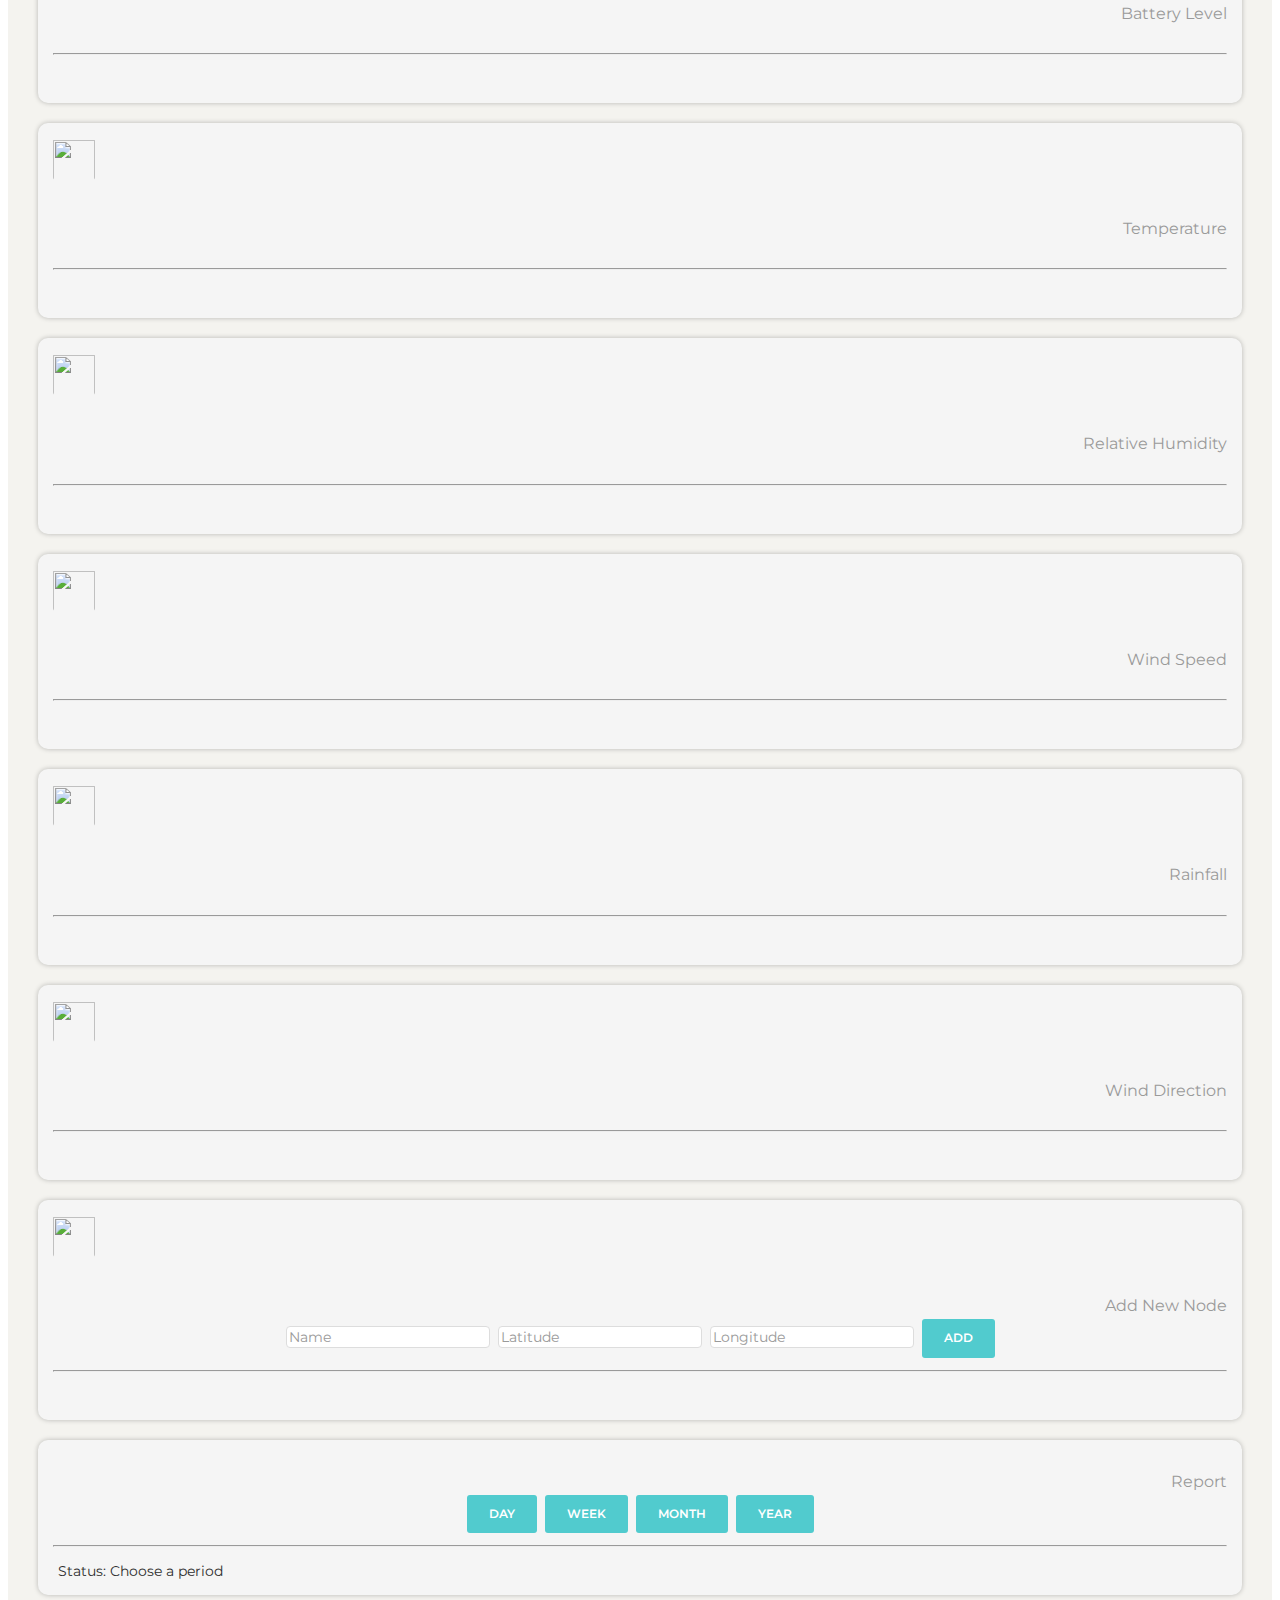
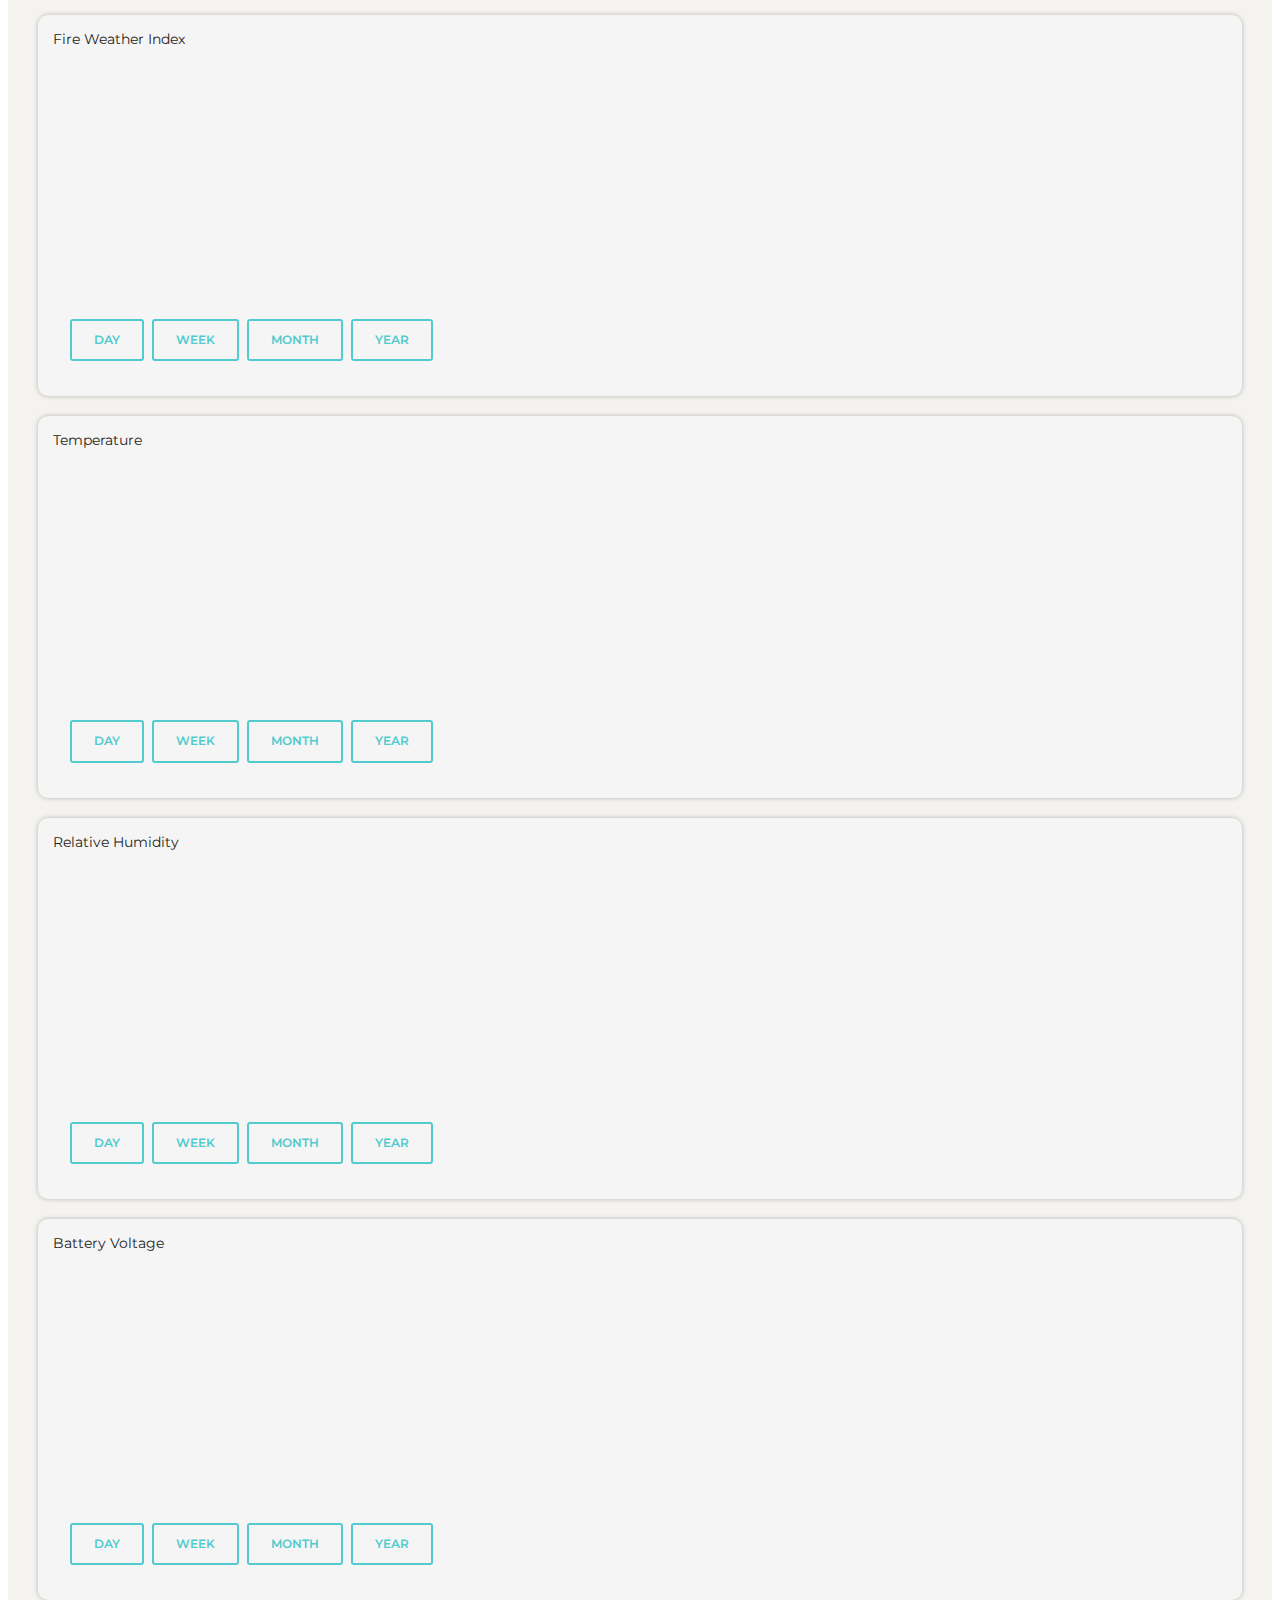
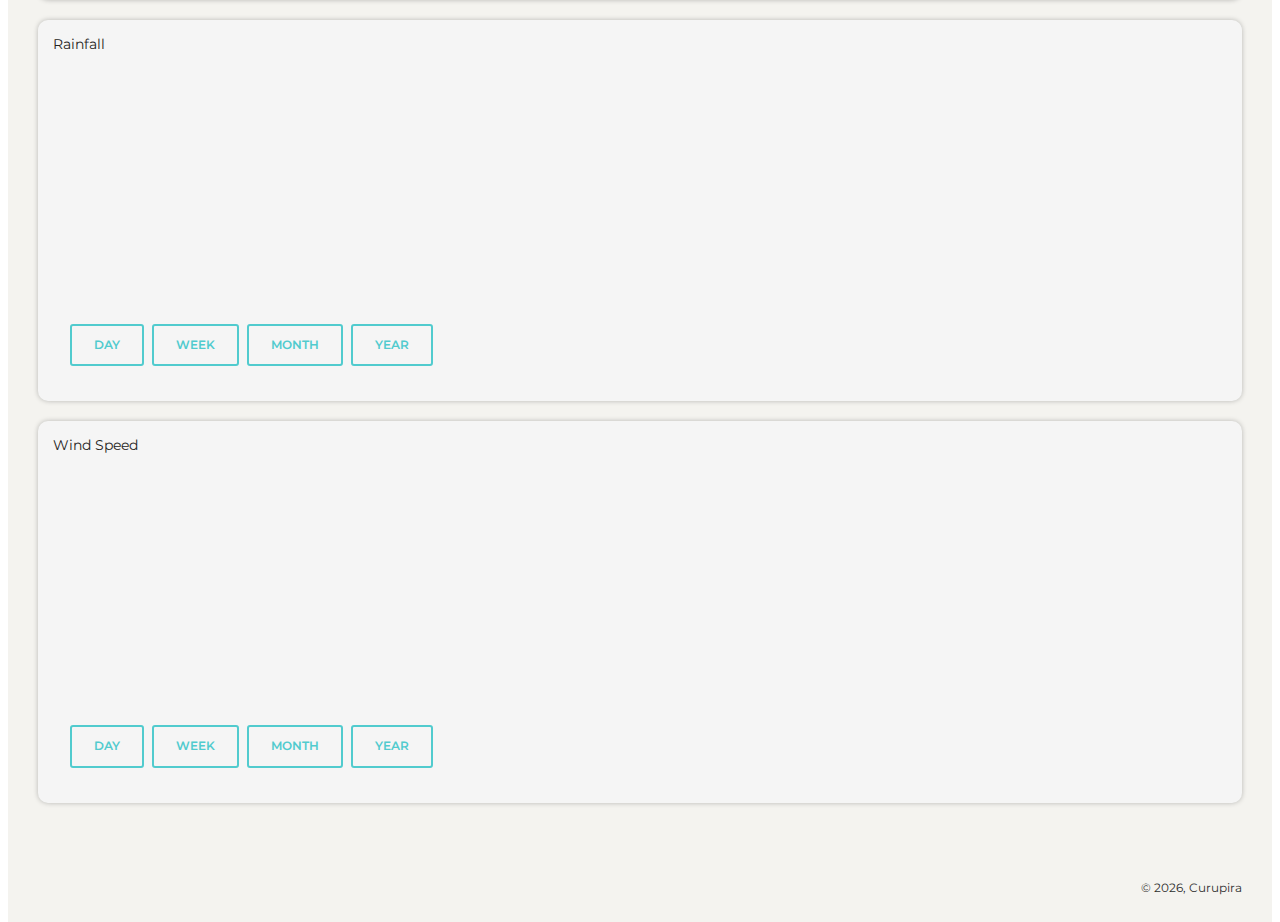
==== commit 8da9f1d5: "Direção do vento" ====
--- a/index.html
+++ b/index.html
@@ -213,7 +213,7 @@
     <script src="examples/libs/jspdf.debug.js"></script>
     <script src="dist/jspdf.plugin.autotable.js"></script>
     <script lang="javascript" src="dist/xlsx.full.min.js"></script>
-    <script lang="javascript" src="dist/FileSaver.min.js"></script>
+    <script lang="javascript" src="dist/FileSaver.js"></script>
   
   <script> // Initialize Firebase   
     var config = {
@@ -284,6 +284,7 @@
                   var click = false; // Saber se o usuário já clicou no mapa
                   var ws_data = [[]];
                   var quebraDelinha = [" "];
+                  var wb = XLSX.utils.book_new();
                   
                   var ref_node = firebase.database().ref('Curupira/Nodes');                    
                   ref_node.orderByKey().on('child_added', function (nodes) { // Lista de nós                                        
@@ -354,6 +355,7 @@
                           document.getElementById("risco").innerHTML = dado.val().fwi.toString().substr(0, 5);        
                           document.getElementById("pluviosidade").innerHTML = dado.val().pluviosidade.toString().substr(0, 5) + "mm";
                           document.getElementById("fumaca").innerHTML = dado.val().fumaca == 1 ? "With smoke":"Smokeless";
+                          document.getElementById("direcaoVento").innerHTML = dado.val().vento.toString();
 
                           document.getElementById("ultima_att_hora").innerHTML = ("00" + dado.val().hora.toString()).slice(-2) + " : " + ("00" + dado.val().minuto.toString()).slice(-2);
                           document.getElementById("ultima_att_data").innerHTML = ("00" + dado.val().dia.toString()).slice(-2) + "/" + ("00" + dado.val().mes.toString()).slice(-2);
@@ -489,94 +491,22 @@
                                 });
 
                                 info.reverse();
-                            
-                                // if(valueY == 0) // Primeiro dado
-                                //     valueY = 20;            
-                                // else
-                                //     valueY = doc.autoTable.previous.finalY+20;
-
-                                // doc.text('Data: ' + tituloData[0][0], 14, valueY+10);
-
-                                /*
-
-                                doc.setFontSize(12)
-                                doc.setFontStyle('bold')
-                                doc.text('Report of: ' + tituloData[0][0] + ' in: ' + data.toLocaleString(), 14, valueY+10);
-                                
-                                doc.autoTable({
-                                    headStyles: { 
-                                        fillColor: [230, 230, 230],
-                                        textColor: 0,
-                                    },
-                                    styles: { 
-                                        halign: 'center',
-                                    },
-                                    startY: valueY + 20,
-                                    head: titulo,
-                                    body: tituloData,
-                                })
-
-                                valueY = doc.previousAutoTable.finalY - 10;
-
-                                doc.autoTable({
-                                    headStyles: {
-                                        fillColor: [230, 230, 230],
-                                        textColor: 0,
-                                    },
-                                    styles: { 
-                                        fontSize: number = 8,
-                                        halign: 'center', 
-                                    },
-                                    head: cabecalho,
-                                    body: info,
-                                    startY: valueY + 20,
-                                    theme: 'grid',
-                                })
-
-                                valueY = doc.previousAutoTable.finalY + 20;
-
-                                */
+
+                                wb.SheetNames.push(tituloData[0][0]);
+                                var ws = XLSX.utils.aoa_to_sheet(ws_data);
+                                wb.Sheets[tituloData[0][0]] = ws;
                                 
                                 console.log("Terminou a tabela de 1 nó");
-
-                                ws_data.push(quebraDelinha);
+                                ws_data = [[]];
                             }); 
                         });
-                        // doc.setProperties({
-                        //     title: 'Report Curupira',
-                        //     subject: 'Report'
-                        // });
                         document.getElementById("sttsTabela").innerHTML = "Ready, starting download";
-                        //doc.save('Report.pdf');
-                        exportXLSX();
+
+                        console.log("Exportando xlsx");
+                        XLSX.writeFile(wb, 'Curupira_Report.xlsx');
+                        
                         console.log("Terminaram as tabelas. Salvando");
                     });          
-                  }
-
-                  function exportXLSX () {
-                    console.log("Exportando xlsx");
-                    var wb = XLSX.utils.book_new();
-                    wb.Props = {
-                            Title: "SheetJS Tutorial",
-                            Subject: "Test",
-                            Author: "Red Stapler",
-                            CreatedDate: new Date(2017,12,19)
-                    };
-                    
-                    wb.SheetNames.push("Test Sheet");
-                    //var ws_data = [['hello' , 'world']];
-                    var ws = XLSX.utils.aoa_to_sheet(ws_data);
-                    wb.Sheets["Test Sheet"] = ws;
-                    var wbout = XLSX.write(wb, {bookType:'xlsx',  type: 'binary'});
-                    function s2ab(s) {
-              
-                            var buf = new ArrayBuffer(s.length);
-                            var view = new Uint8Array(buf);
-                            for (var i=0; i<s.length; i++) view[i] = s.charCodeAt(i) & 0xFF;
-                            return buf;
-                            
-                    }
-                    saveAs(new Blob([s2ab(wbout)],{type:"application/octet-stream"}), 'test.xlsx');
                   }
 
                 </script>
@@ -832,7 +762,33 @@
             </div>
           </div>
 
-          <div class="col-lg-6 col-md-6 col-sm-6">
+          <div class="col-lg-3 col-md-6 col-sm-6">
+            <div class="card card-stats">
+              <div class="card-body ">
+                <div class="row">
+                  <div class="col-5 col-md-4">
+                    <div class="icon-big text-center icon-warning">
+                      <i><img width="42px" height="42px" src="assets/img/compass.png"/></i>
+                    </div>
+                  </div>
+                  <div class="col-7 col-md-8">
+                    <div class="numbers">
+                      <p class="card-category">Wind direction</p>
+                      <p class="card-title" id = 'direcaoVento'><p>
+                    </div>
+                  </div>
+                </div>
+              </div>
+              <div class="card-footer ">
+                <hr>
+                <div class="stats">
+                  <i></i>
+                </div>
+              </div>
+            </div>
+          </div>
+
+          <div class="col-lg-3 col-md-6 col-sm-6">
             <div class="card card-stats">
               <div class="card-body ">
                 <div class="row">
@@ -846,12 +802,11 @@
                       <p class="card-category">Add New Node</p>  
                     </div>
                    
-                    <div class="row" style="padding-right: 15px;padding-left: 15px;">                                 
-                        <input type="text" id = "NewNodeId" class = "form-control col-lg-3 col-md-4" style="margin: 2px 2px; " placeholder="Name"/>
-                        <input type="text" id = "latitude" class = "form-control col-lg-3 col-md-4" style="margin: 2px 2px; " placeholder="Latitude">
-                        <input type="text" id = "longitude" class = "form-control col-lg-3 col-md-4" style="margin: 2px 2px; " placeholder="Longitude">                        
-          
-                        <button type = "submit" class = "btn btn-primary col-lg-2 col-md-4"  style="margin: 2px 2px; " onclick = "newNode()" style="margin: 0px; " >Add</button>
+                    <div class="row" style="padding-right: 15px;padding-left: 15px; text-align: center;">                                 
+                        <input type="text" id = "NewNodeId" class = "form-control col" style="margin: 2px 2px; " placeholder="Name"/>
+                        <input type="text" id = "latitude" class = "form-control col" style="margin: 2px 2px; " placeholder="Latitude">
+                        <input type="text" id = "longitude" class = "form-control col" style="margin: 2px 2px; " placeholder="Longitude">                        
+                        <button type = "submit" class = "btn btn-primary col"  style="margin: 2px 2px; " onclick = "newNode()">Add</button>
                     </div>
                   </div>
                 </div>
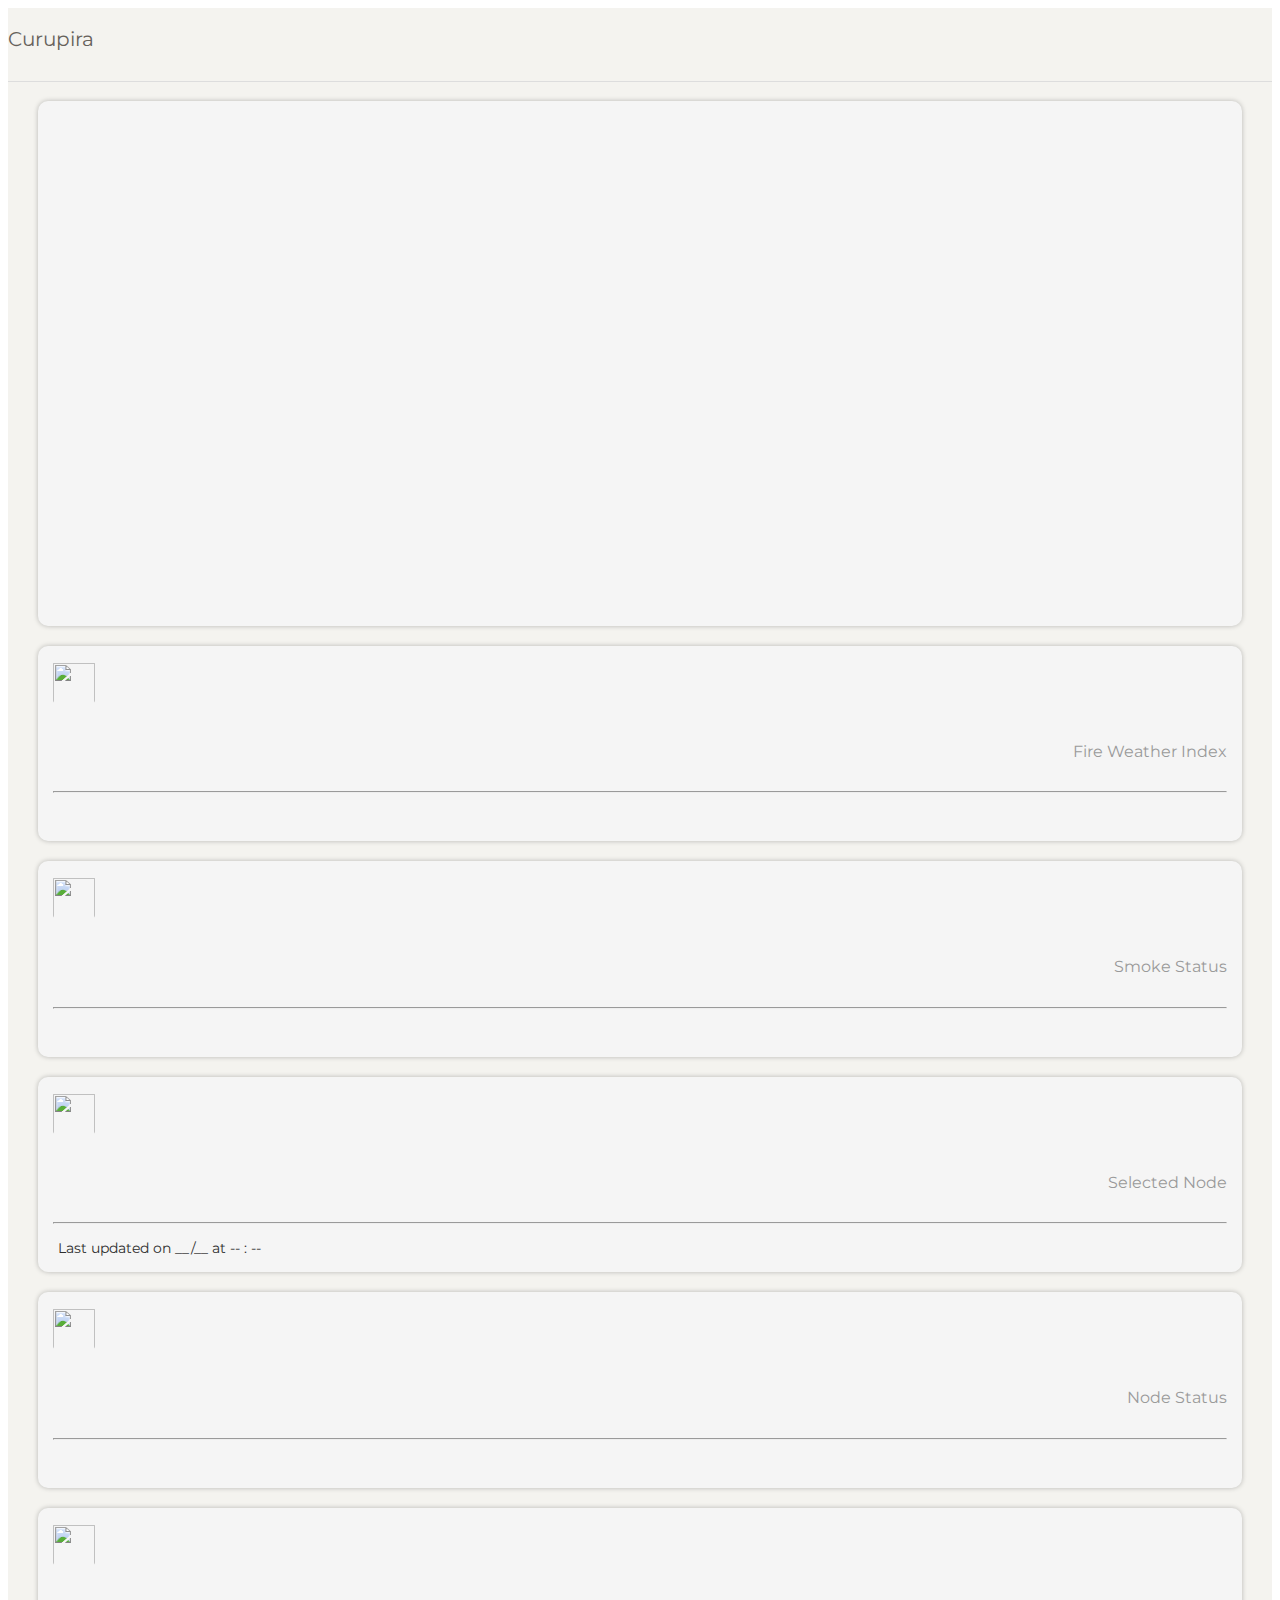
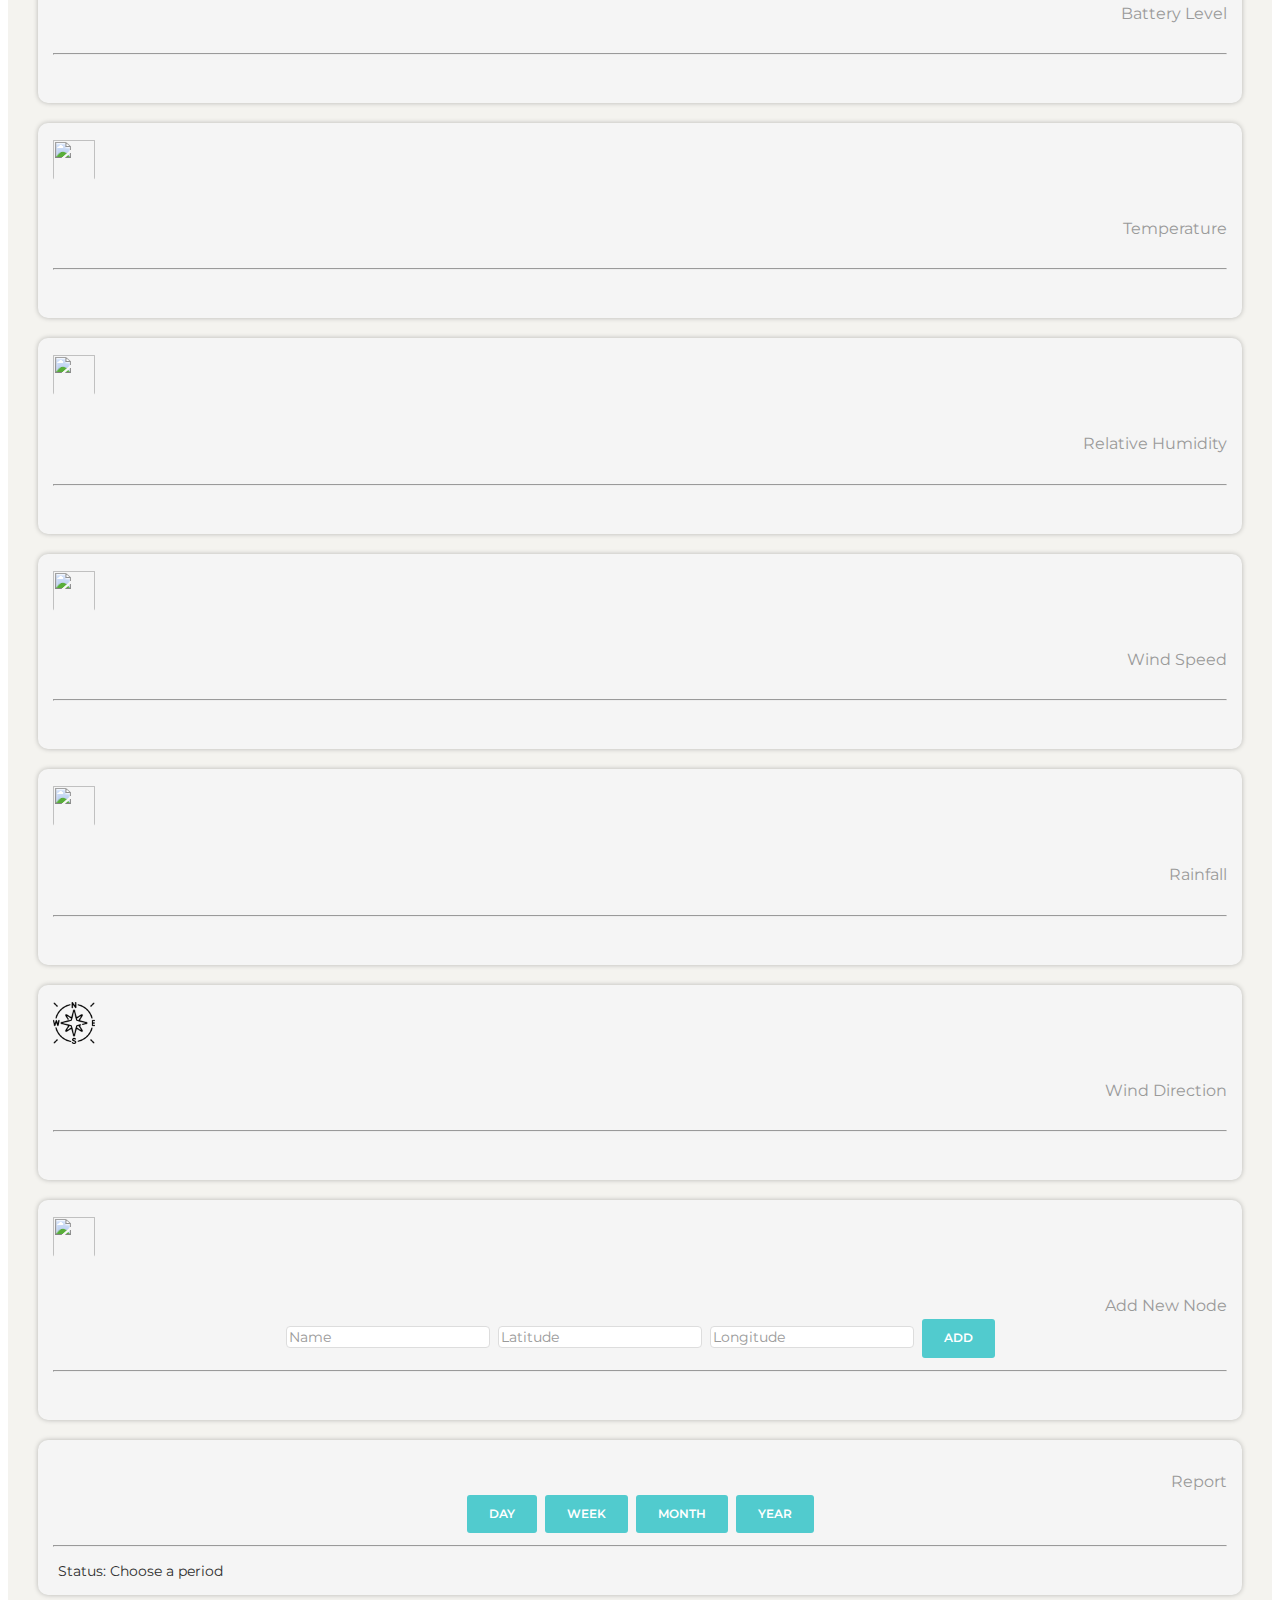
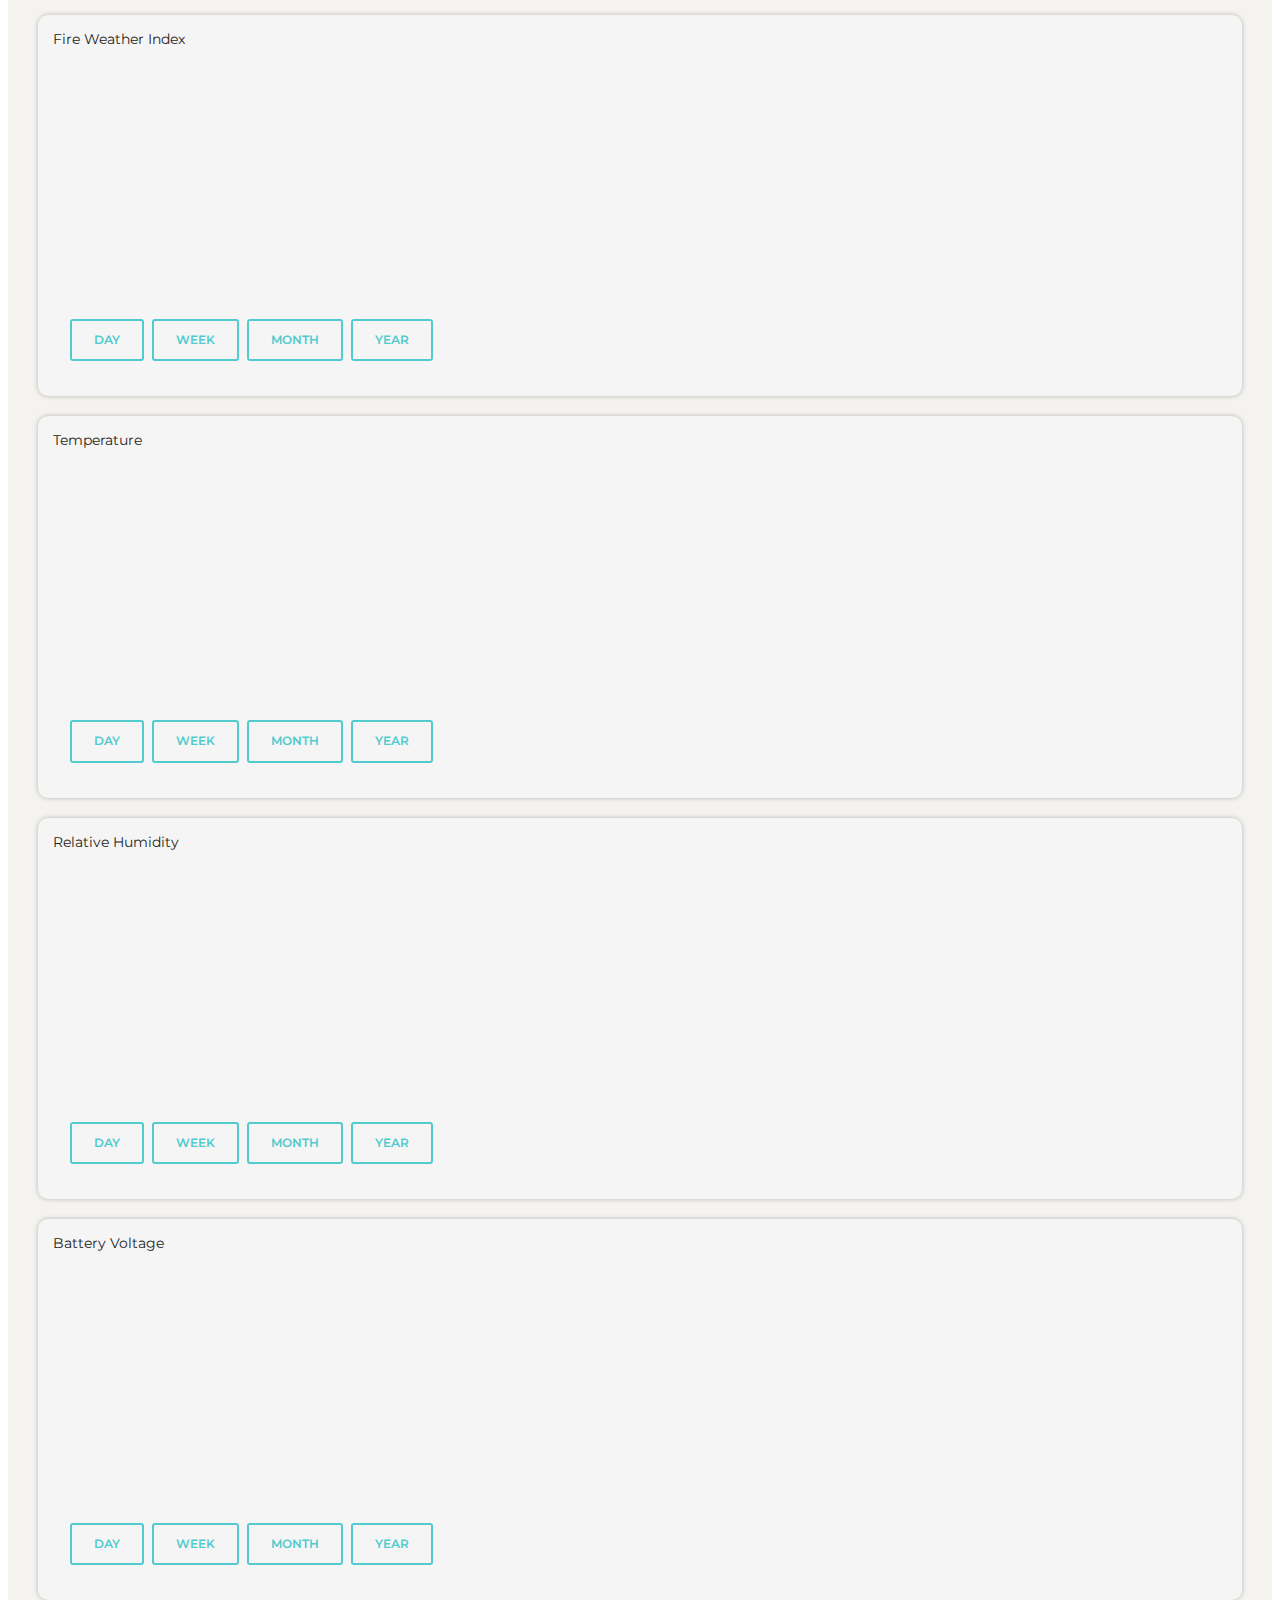
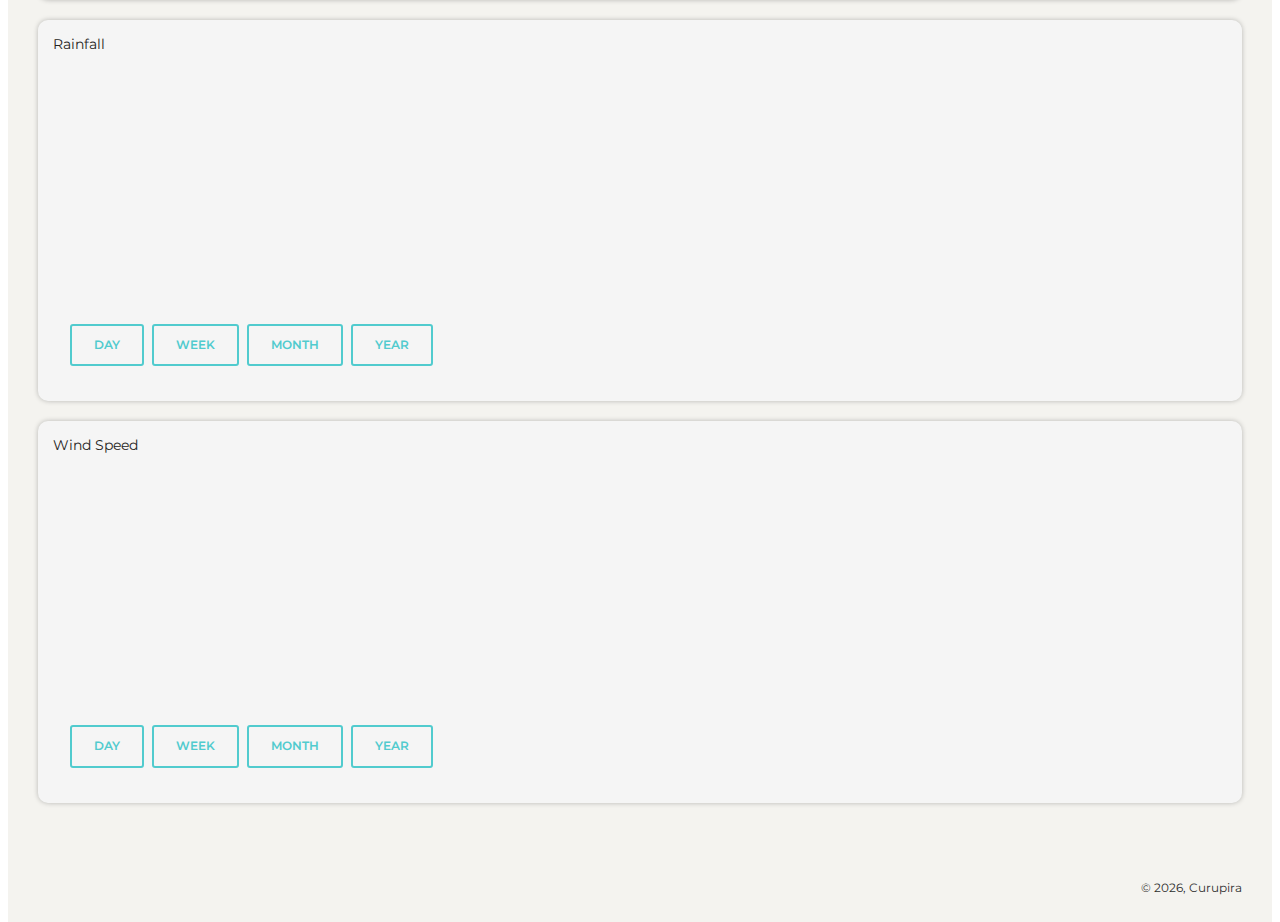
==== commit 4472faea: "Inclusão do relatorio com path fwi" ====
--- a/index.html
+++ b/index.html
@@ -59,7 +59,7 @@
       var labels_fb = []
       var label_fb
       var newColor
-      ref_graph = firebase.database().ref('Curupira/Nodes/' + data.key + '/sensoriamento');
+      ref_graph = firebase.database().ref('Curupira/Nodes/' + data.key + '/fwi');
       ref_graph.orderByKey().limitToLast(qtdData).on('value', function (graph_data) {   
         graph_data.forEach(function (dado) {         
           temperature_fb.push(dado.val().temperatura)
@@ -115,7 +115,7 @@
       for(var k = 0; k < label_resize.length; k++){
         info_fb = []
         labels_fb = []
-        ref_graph = firebase.database().ref('Curupira/Nodes/' + label_resize[k] + '/sensoriamento');
+        ref_graph = firebase.database().ref('Curupira/Nodes/' + label_resize[k] + '/fwi');
         ref_graph.orderByKey().limitToLast(qtdData).on('value', function (graph_data) {   
           graph_data.forEach(function (dado) {              
             info_fb.push(dado.val()[info_type])
@@ -454,7 +454,7 @@
                             ref_node_info.orderByKey().on('value', function (keys) { // Informações de um nó
                                 var info = [];
                                 var tituloData = [[]];
-                                var cabecalho = [["Index","Day","Month","Hour","Minute","Second","Alive","Smoke","Battery","FWI","Rainfall","Temperature","Humidity","Wind Speed"]];
+                                var cabecalho = [["Index","Day","Month","Hour","Minute","Second","Alive","Smoke","Battery","FWI","Rainfall","Temperature","Humidity","Wind Speed", "Wind Direction"]];
                                 var titulo = [["Node", "Latitude", "Longitude"]];
 
                                 tituloData[0][0] = keys.key;
@@ -466,7 +466,7 @@
                                 ws_data.push(quebraDelinha);
                                 ws_data.push(cabecalho[0]);
                                 
-                                var ref_data = firebase.database().ref('Curupira/Nodes/' + keys.key + '/sensoriamento');
+                                var ref_data = firebase.database().ref('Curupira/Nodes/' + keys.key + '/fwi');
                                 ref_data.orderByKey().limitToLast(num).on('value', function (data) { //Requisita os 'num' ultimos sensoriamentos de um nó
                                     var count = 0;
                                     data.forEach(function (dado) {
@@ -484,7 +484,8 @@
                                         senso.push(dado.val().pluviosidade);
                                         senso.push(dado.val().temperatura);
                                         senso.push(dado.val().umidade);
-                                        senso.push(dado.val().vel_do_vento); 
+                                        senso.push(dado.val().vel_do_vento);
+                                        senso.push(dado.val().vento);
                                         info.push(senso);
                                         ws_data.push(senso);
                                     });                      
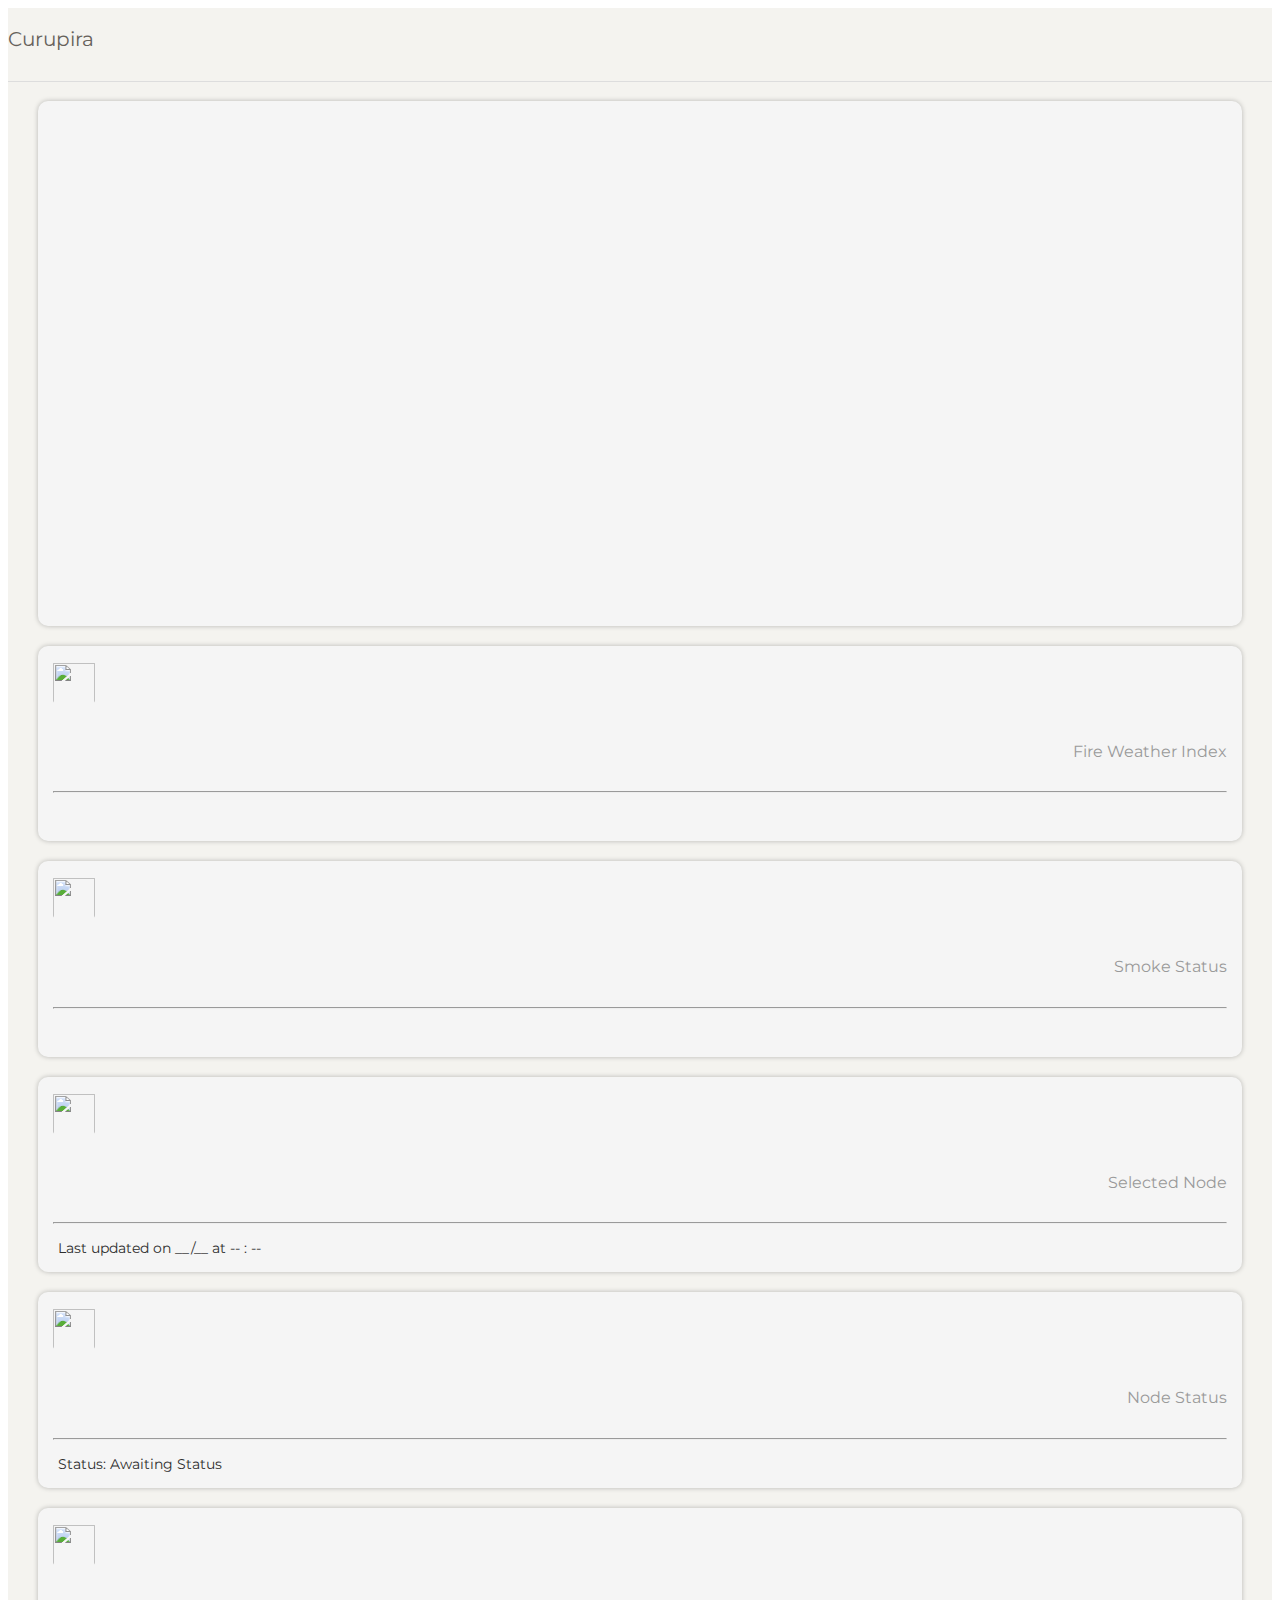
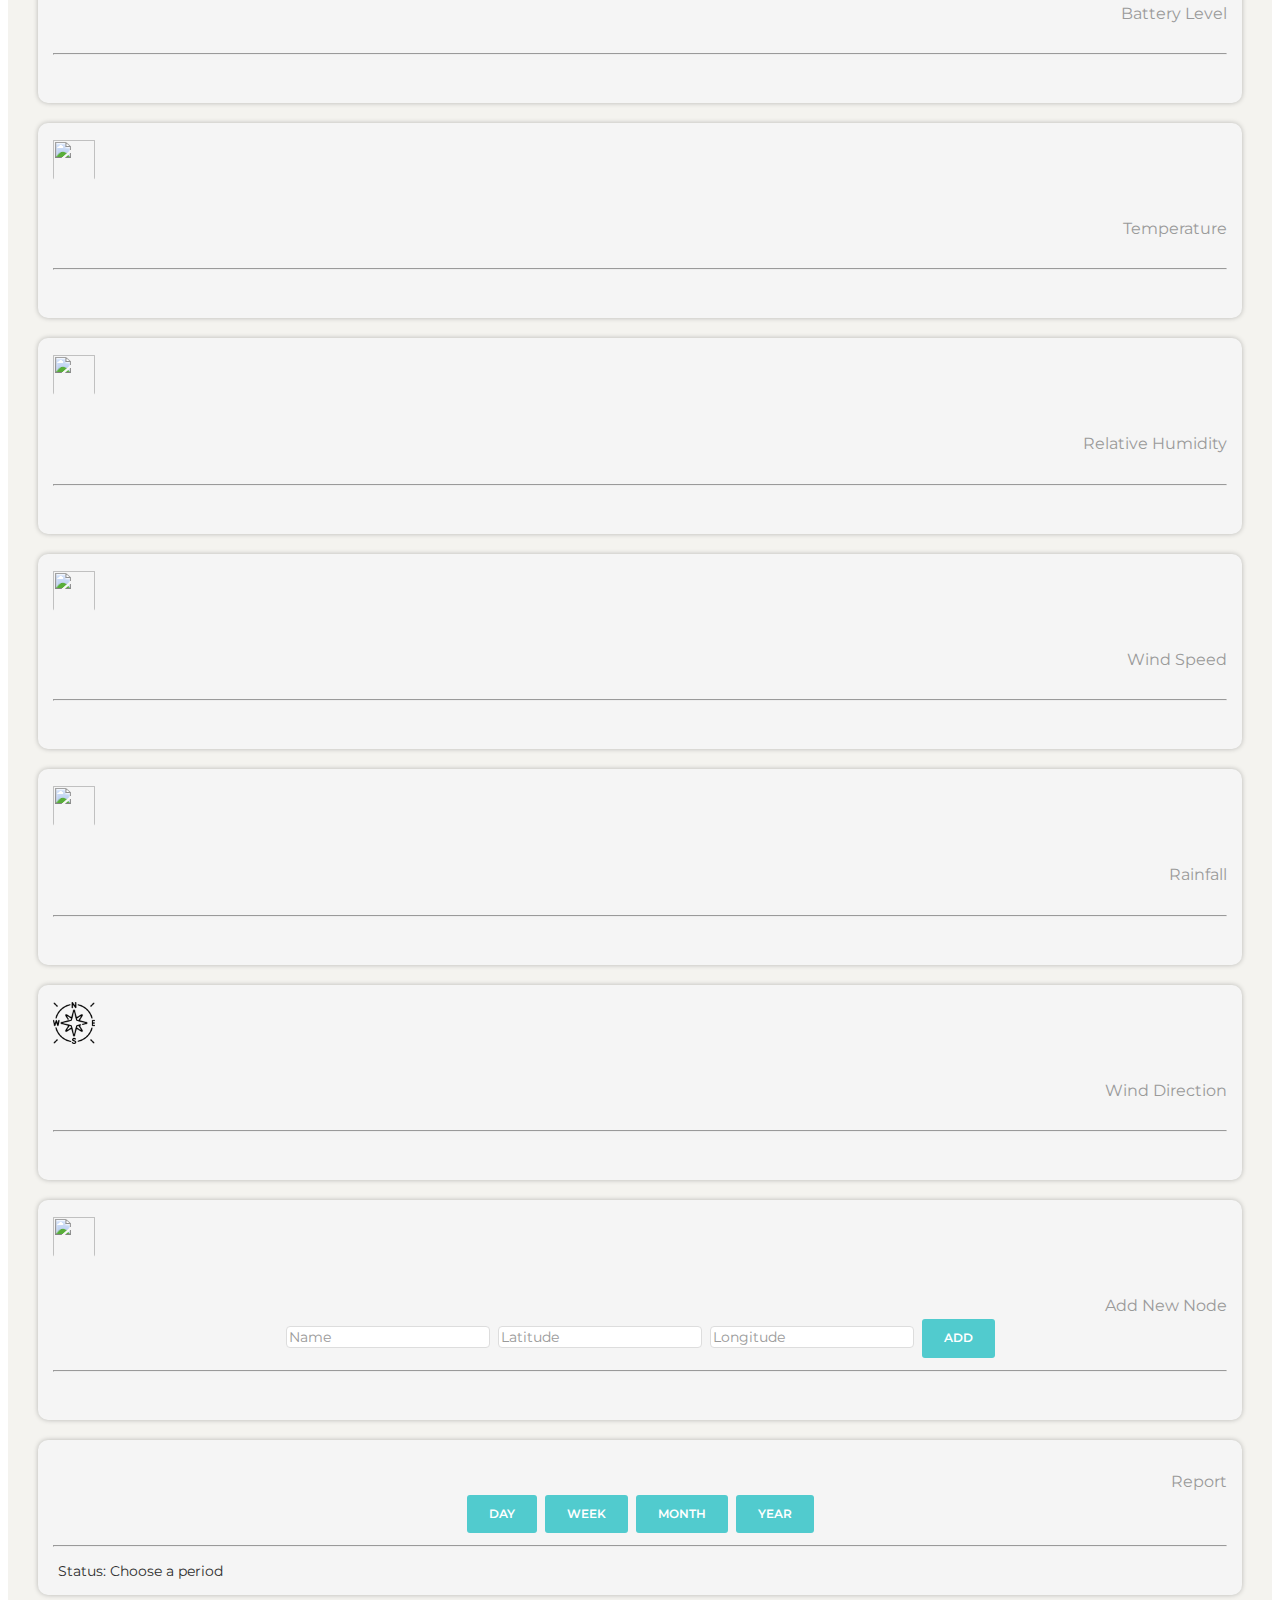
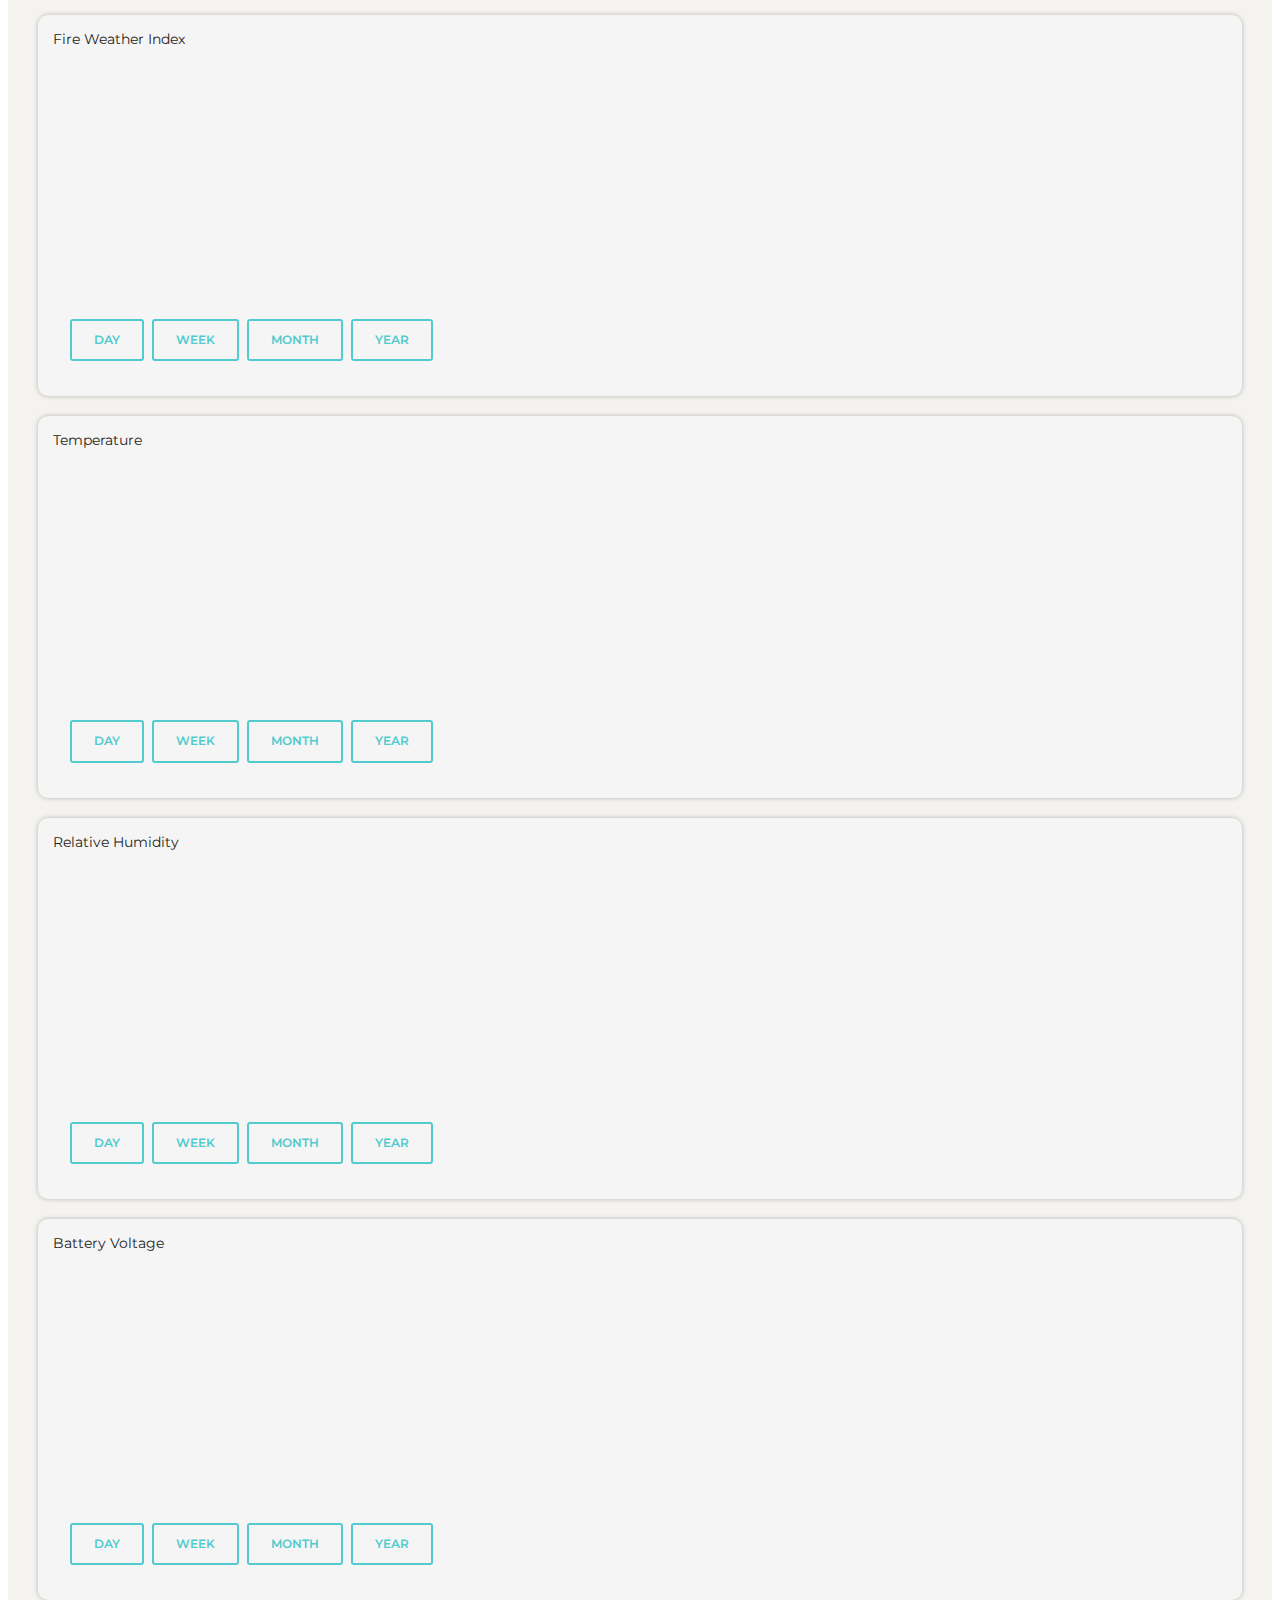
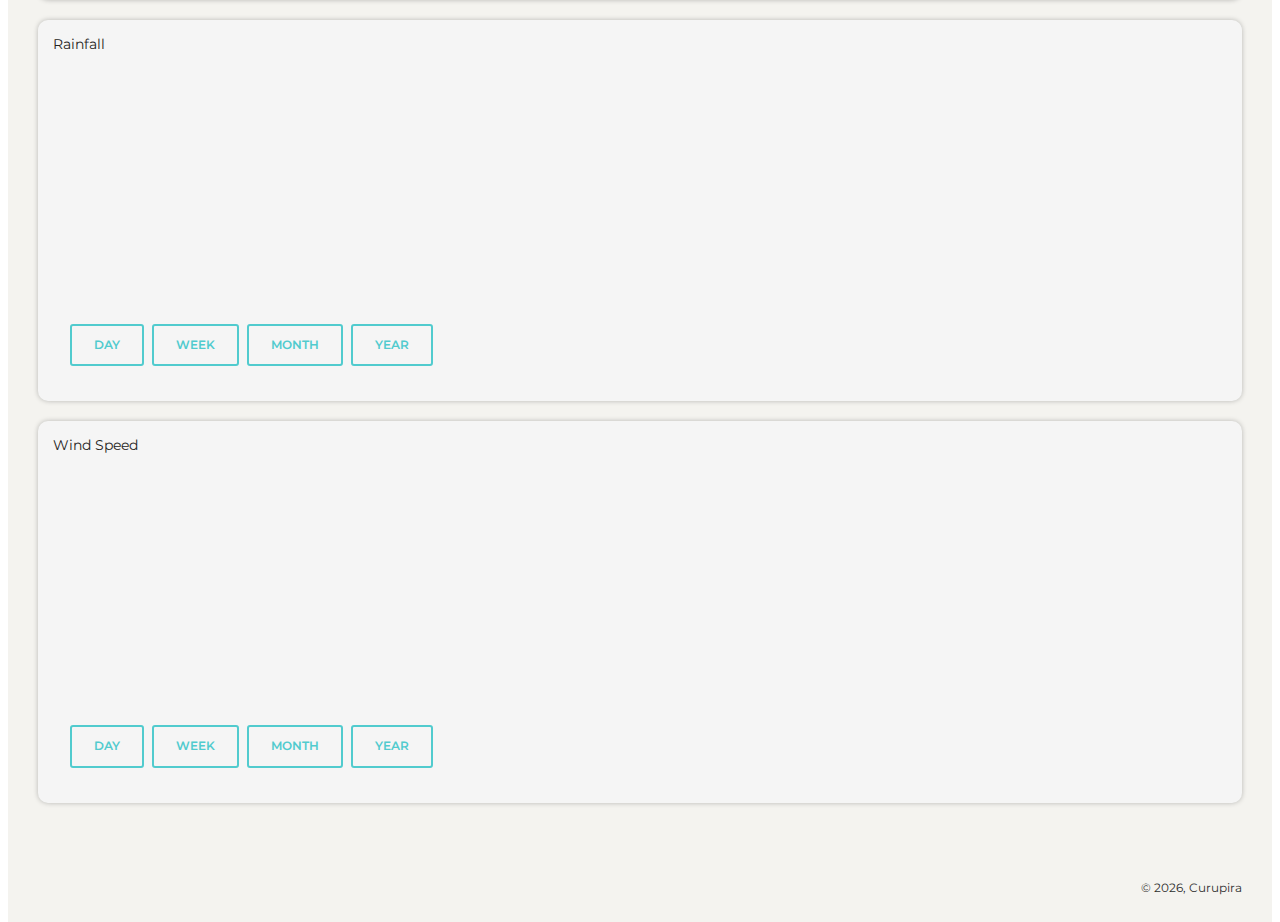
==== commit f571a828: "Adicao do status e correcoes visuais" ====
--- a/index.html
+++ b/index.html
@@ -356,6 +356,7 @@
                           document.getElementById("pluviosidade").innerHTML = dado.val().pluviosidade.toString().substr(0, 5) + "mm";
                           document.getElementById("fumaca").innerHTML = dado.val().fumaca == 1 ? "With smoke":"Smokeless";
                           document.getElementById("direcaoVento").innerHTML = dado.val().vento.toString();
+                          document.getElementById("sttsFuncionamento").innerHTML = dado.val().status.toString();
 
                           document.getElementById("ultima_att_hora").innerHTML = ("00" + dado.val().hora.toString()).slice(-2) + " : " + ("00" + dado.val().minuto.toString()).slice(-2);
                           document.getElementById("ultima_att_data").innerHTML = ("00" + dado.val().dia.toString()).slice(-2) + "/" + ("00" + dado.val().mes.toString()).slice(-2);
@@ -543,7 +544,7 @@
               <div class="card-footer ">
                 <hr>
                 <div class="stats">
-                  <i class="fa fa-refresh"></i> <span id = "fraseRisco"></span>
+                  <i class="fa fa-fire"></i> <span id = "fraseRisco"></span>
                 </div>
               </div>
             </div>
@@ -625,7 +626,7 @@
               <div class="card-footer ">
                 <hr>
                 <div class="stats">
-                  <i></i>
+                  <i class="fa fa-info-circle"></i> Status: <span id ="sttsFuncionamento">Awaiting Status</span>
                 </div>
               </div>
             </div>
@@ -653,7 +654,7 @@
               <div class="card-footer ">
                 <hr>
                 <div class="stats">
-                  <i></i> <span id="msgBateria"> </span>
+                  <i class="fa fa-bolt"></i> <span id="msgBateria"> </span>
                 </div>
               </div>
             </div>
@@ -841,7 +842,7 @@
               <div class="card-footer ">
                 <hr>
                 <div class="stats">
-                  <i class="fa fa-refresh"></i> Status: <span id="sttsTabela">Choose a period</span>
+                  <i class="fa fa-file-text-o"></i> Status: <span id="sttsTabela">Choose a period</span>
                 </div>
               </div>
             </div>
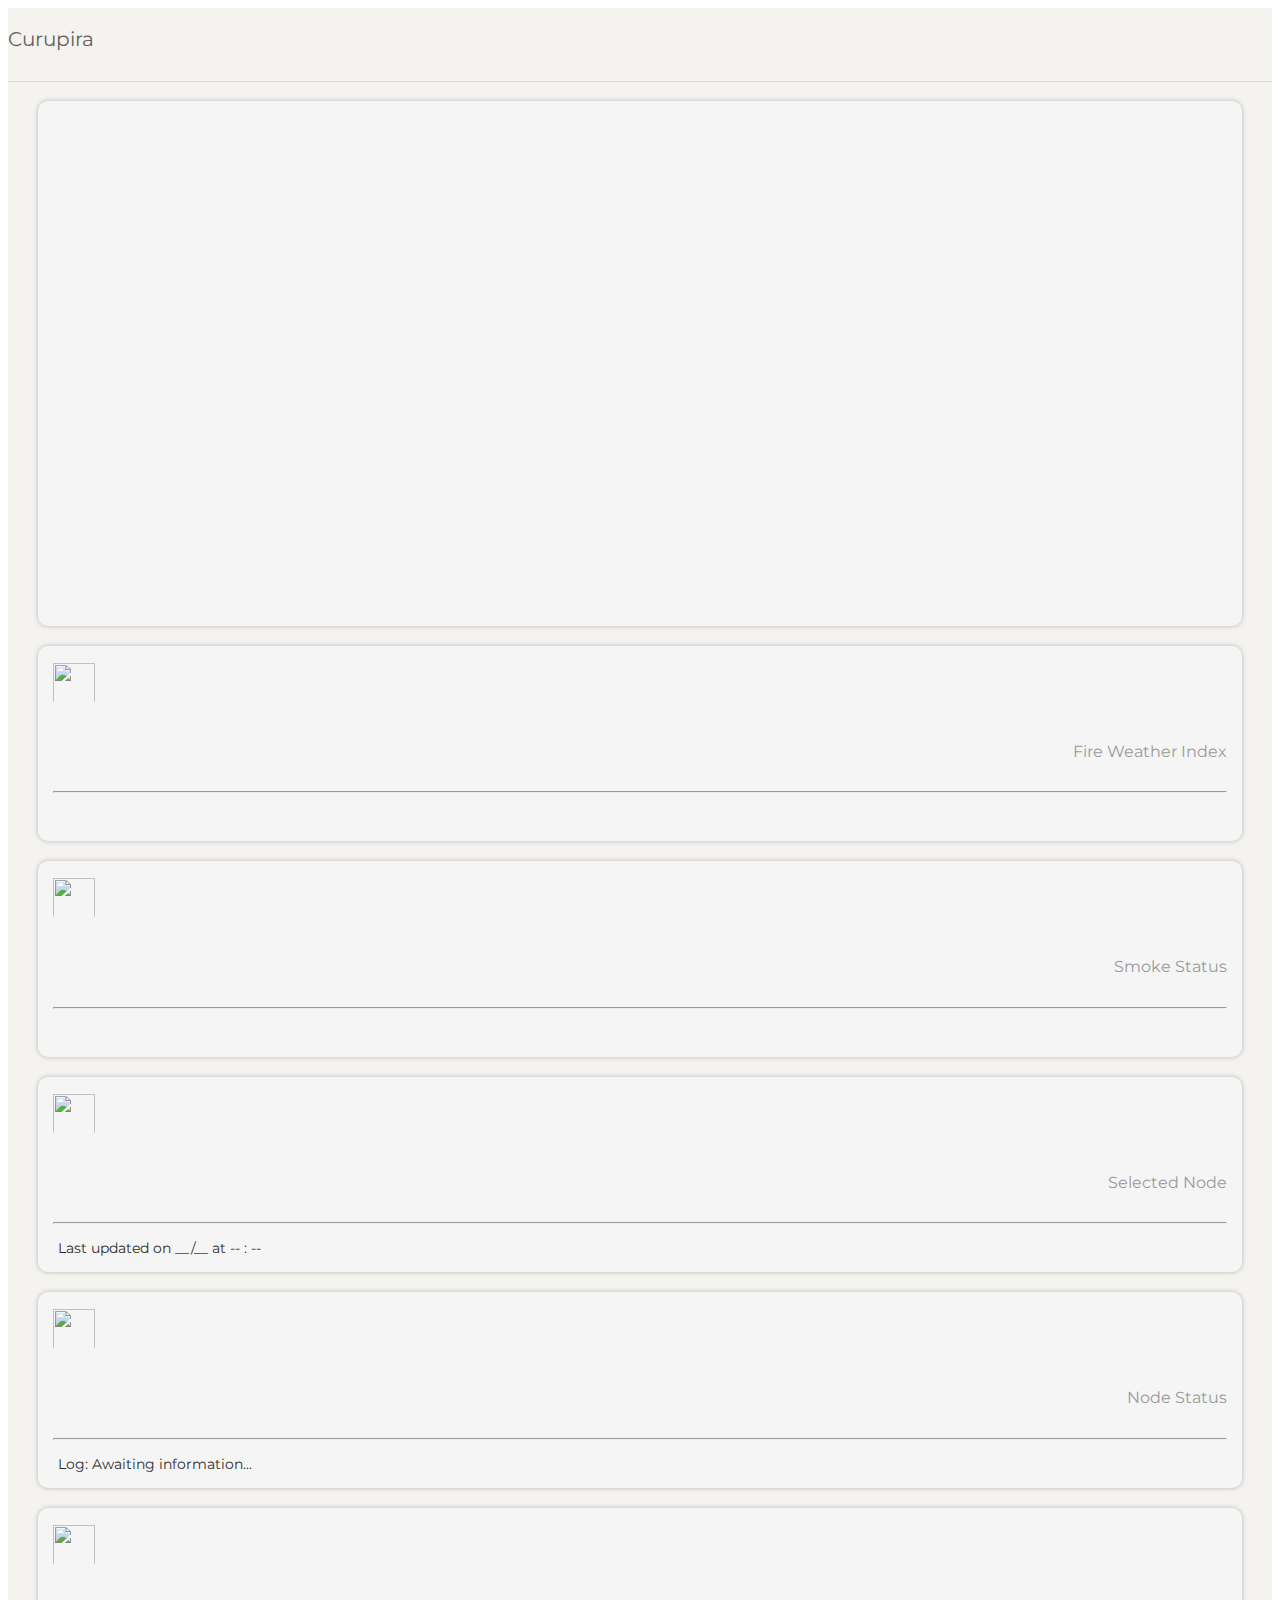
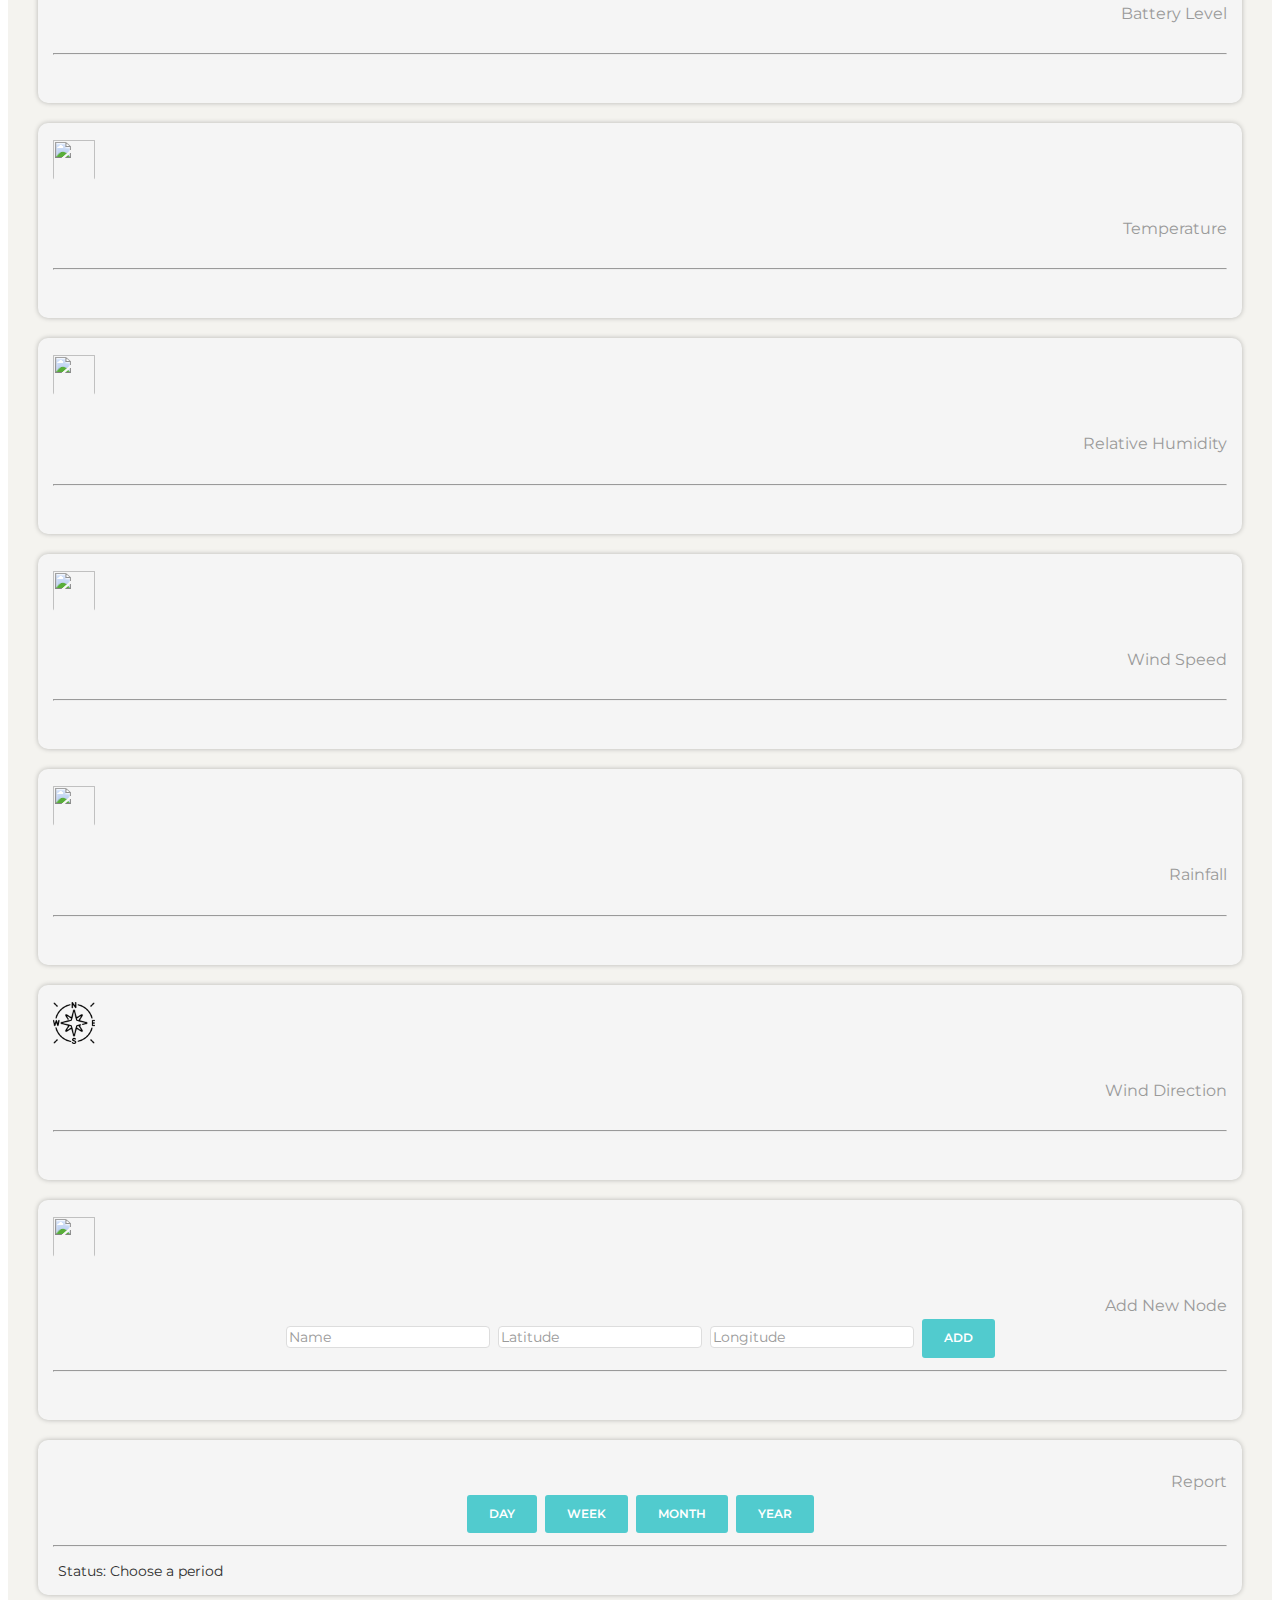
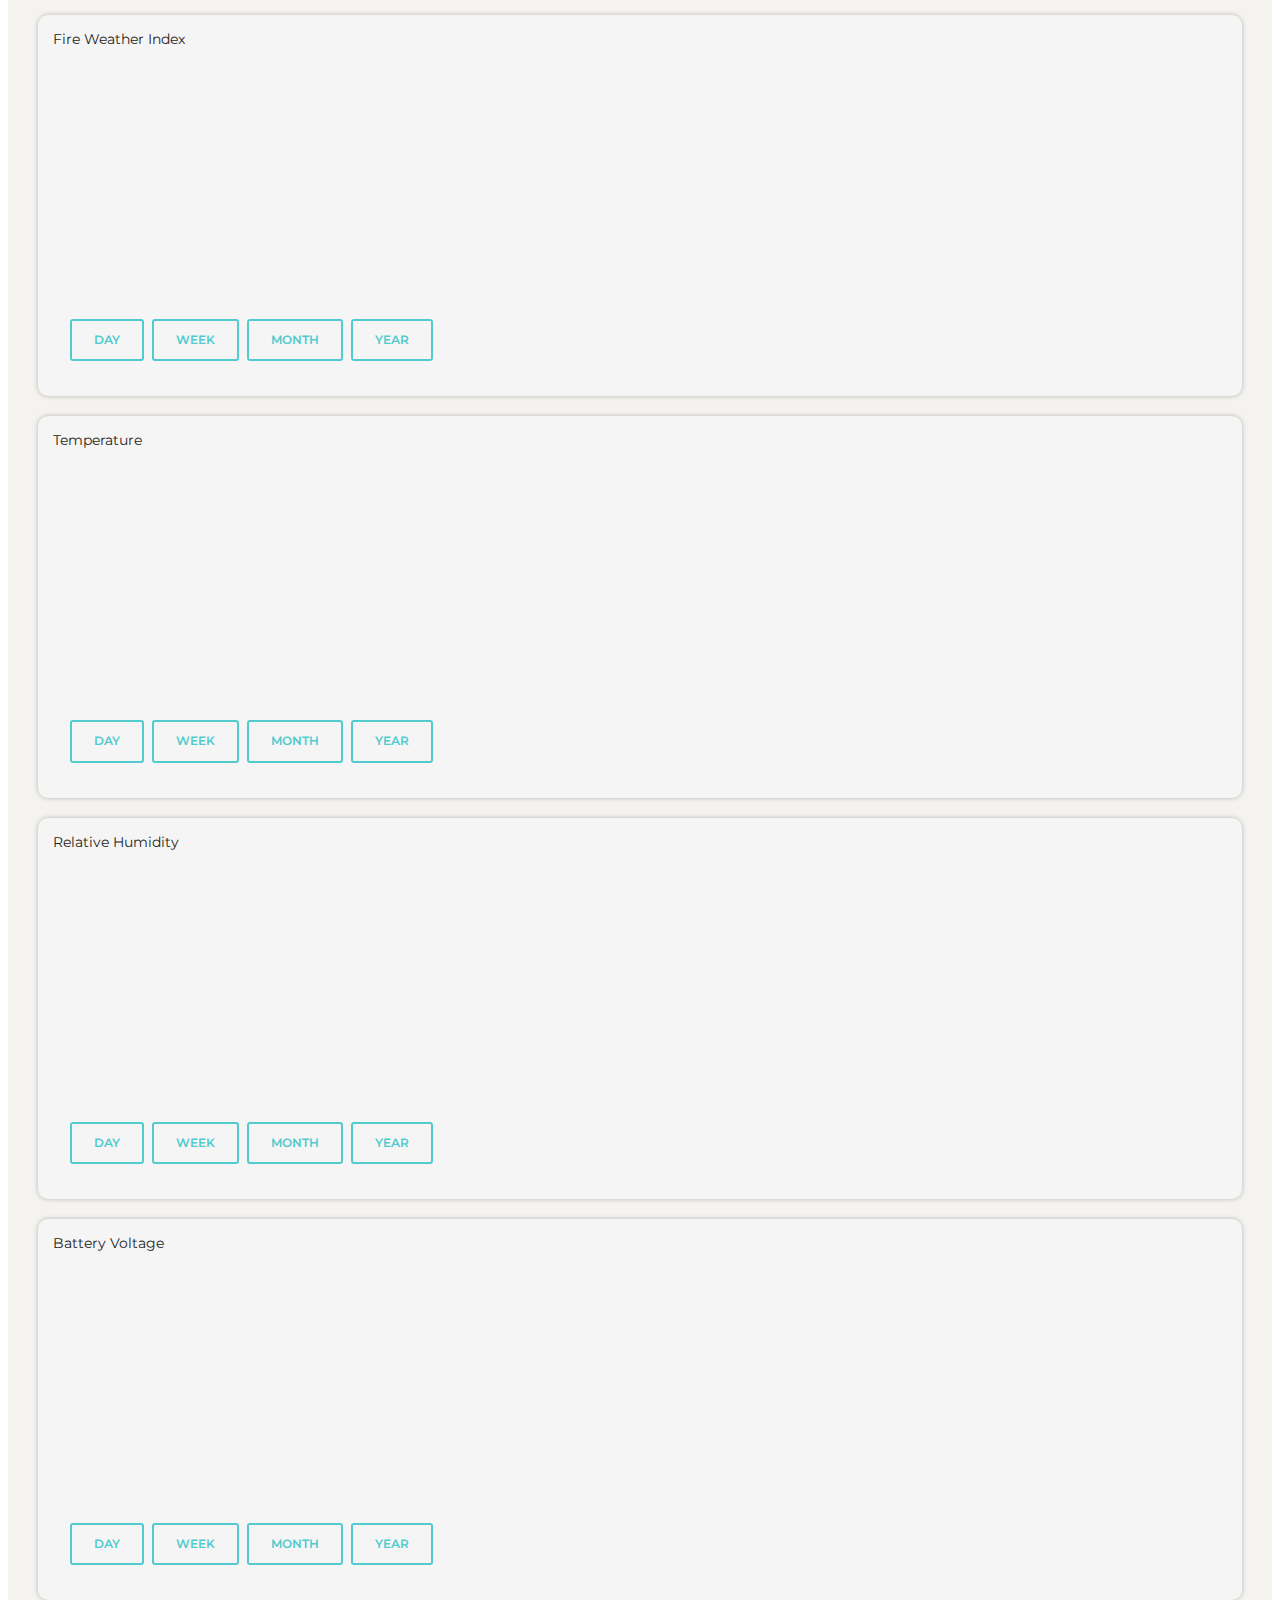
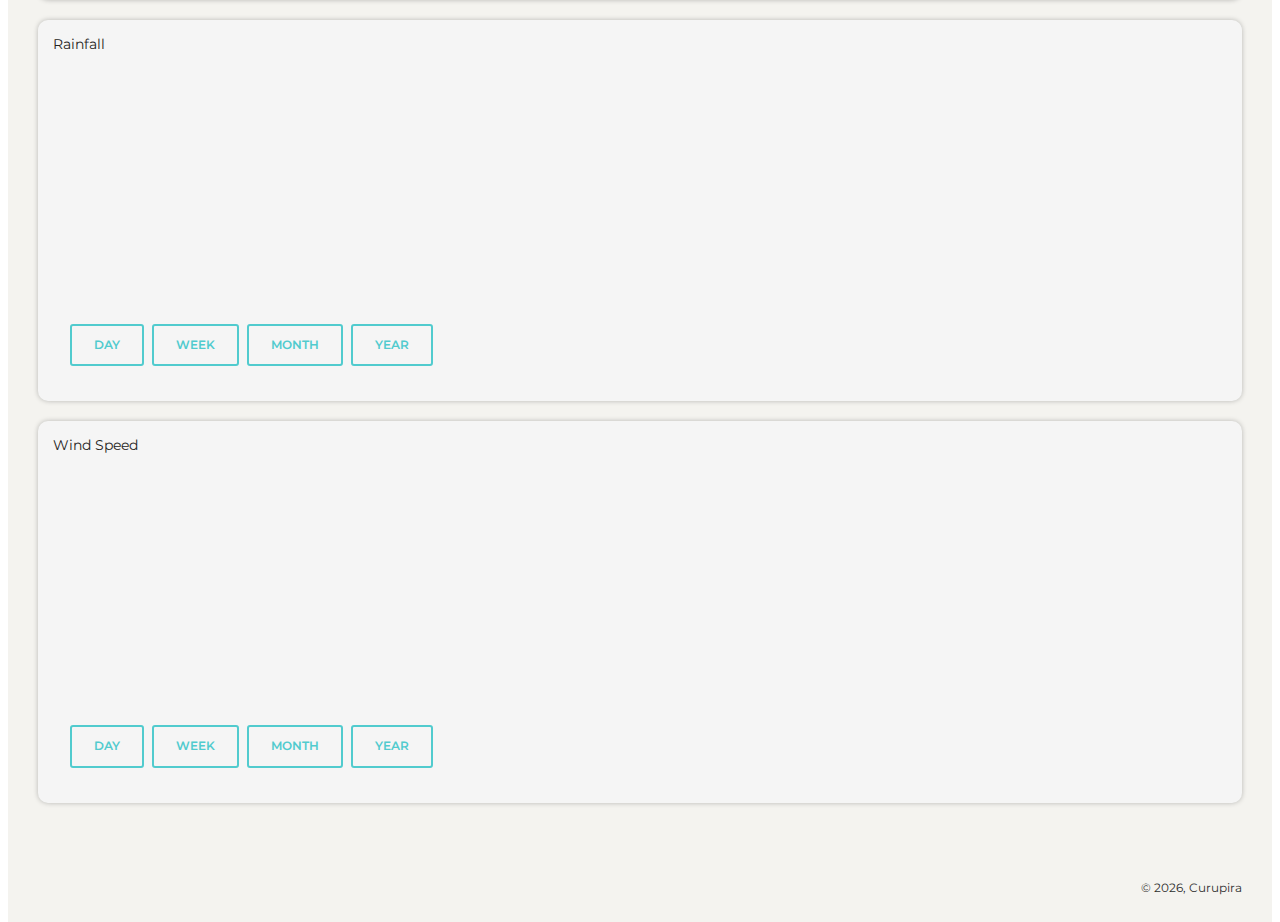
==== commit 9334ba6a: "Alteracao nome log" ====
--- a/index.html
+++ b/index.html
@@ -626,7 +626,7 @@
               <div class="card-footer ">
                 <hr>
                 <div class="stats">
-                  <i class="fa fa-info-circle"></i> Status: <span id ="sttsFuncionamento">Awaiting Status</span>
+                  <i class="fa fa-info-circle"></i> Log: <span id ="sttsFuncionamento">Awaiting information...</span>
                 </div>
               </div>
             </div>
